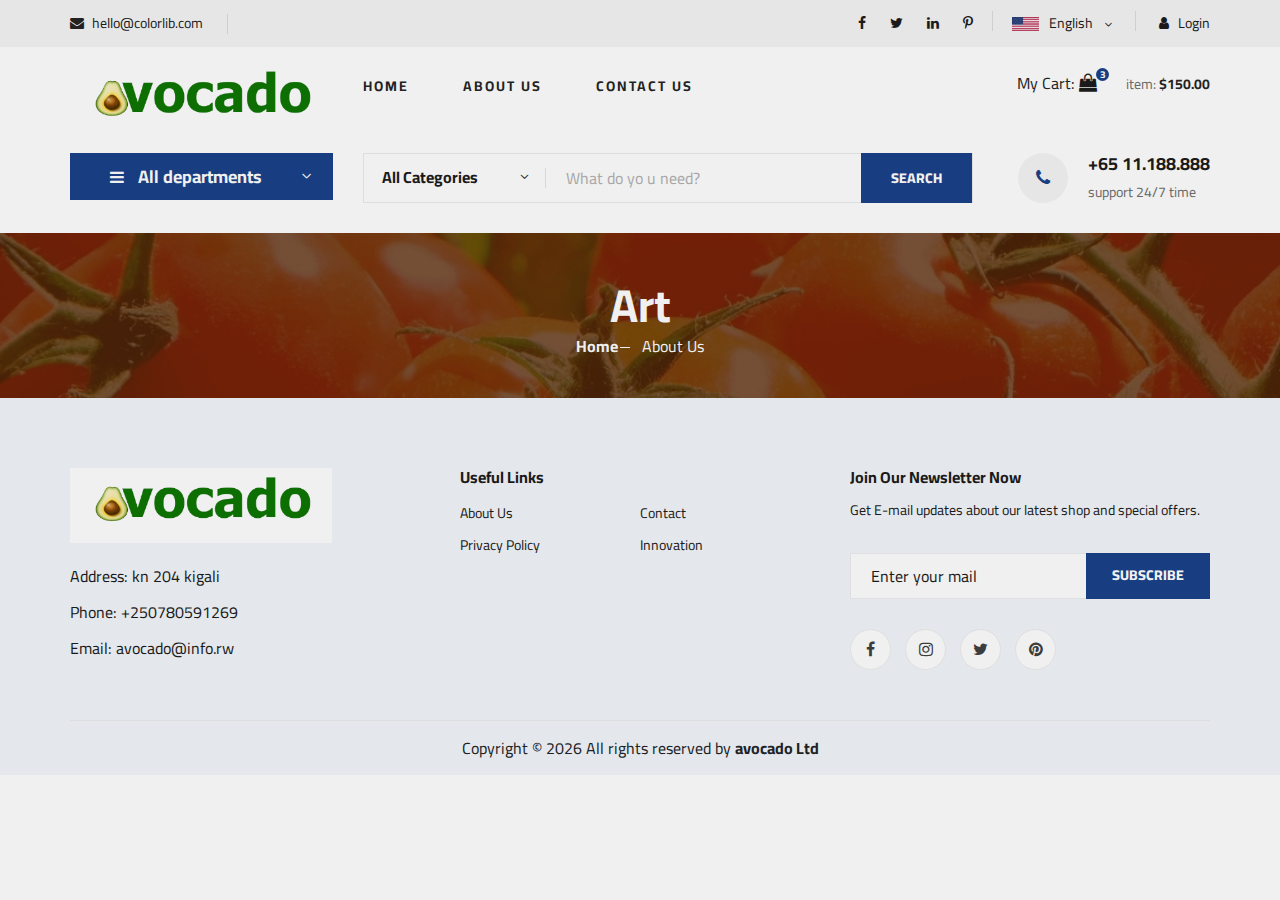
==== ADMIN/index.html @ 74361772 "tha me" ====
<!DOCTYPE html>
<html lang="zxx">

<head>
    <meta charset="UTF-8" />
    <meta name="description" content="Ogani Template" />
    <meta name="keywords" content="Ogani, unica, creative, html" />
    <meta name="viewport" content="width=device-width, initial-scale=1.0" />
    <meta http-equiv="X-UA-Compatible" content="ie=edge" />
    <title>About Us | Template</title>

    <!-- Google Font -->
    <link href="https://fonts.googleapis.com/css2?family=Cairo:wght@200;300;400;600;900&display=swap"
        rel="stylesheet" />

    <!-- Css Styles -->
    <link rel="stylesheet" href="css/bootstrap.min.css" type="text/css" />
    <link rel="stylesheet" href="css/font-awesome.min.css" type="text/css" />
    <link rel="stylesheet" href="css/elegant-icons.css" type="text/css" />
    <link rel="stylesheet" href="css/nice-select.css" type="text/css" />
    <link rel="stylesheet" href="css/jquery-ui.min.css" type="text/css" />
    <link rel="stylesheet" href="css/owl.carousel.min.css" type="text/css" />
    <link rel="stylesheet" href="css/slicknav.min.css" type="text/css" />
    <link rel="stylesheet" href="css/style.css" type="text/css" />
</head>

<body>
    <!-- Page Preloder -->
    <div id="preloder">
        <div class="loader"></div>
    </div>

    <!-- Humberger Begin -->
    <div class="humberger__menu__overlay"></div>
    <div class="humberger__menu__wrapper">
        <div class="humberger__menu__logo">
            <a href="#"><img src="img/logo.png" alt="" /></a>
        </div>
        <div class="humberger__menu__cart">
            <ul>
                <!-- <li>
            <a href="#"><i class="fa fa-heart"></i> <span>1</span></a>
          </li> -->
                My Cart:
                <li>
                    <a href="#"><i class="fa fa-shopping-bag"></i> <span>3</span></a>
                </li>
            </ul>
            <div class="header__cart__price">item: <span>$150.00</span></div>
        </div>
        <div class="humberger__menu__widget">
            <div class="header__top__right__language">
                <img src="img/language.png" alt="" />
                <div>English</div>
                <span class="arrow_carrot-down"></span>
                <ul>
                    <li><a href="#">Spanis</a></li>
                    <li><a href="#">English</a></li>
                </ul>
            </div>
            <div class="header__top__right__auth">
                <a href="#"><i class="fa fa-user"></i> Login</a>
            </div>
        </div>
        <nav class="humberger__menu__nav mobile-menu">
            <ul>
                <li class="active"><a href="./index.html">Home</a></li>
                <!-- <li><a href="./shop-grid.html">Shop</a></li>
        <li>
          <a href="#">Pages</a>
          <ul class="header__menu__dropdown">
            <li><a href="./shop-details.html">Shop Details</a></li>
            <li><a href="./shoping-cart.html">Shoping Cart</a></li>
            <li><a href="./checkout.html">Check Out</a></li>
            <li><a href="./blog-details.html">Blog Details</a></li>
          </ul>
        </li> -->
                <li><a href="#">About Us</a></li>
                <li><a href="./contact.html">Contact Us</a></li>
            </ul>
        </nav>
        <div id="mobile-menu-wrap"></div>
        <div class="header__top__right__social">
            <a href="#"><i class="fa fa-facebook"></i></a>
            <a href="#"><i class="fa fa-twitter"></i></a>
            <a href="#"><i class="fa fa-linkedin"></i></a>
            <a href="#"><i class="fa fa-pinterest-p"></i></a>
        </div>
        <div class="humberger__menu__contact">
            <ul>
                <li><i class="fa fa-envelope"></i> hello@colorlib.com</li>
                <li></li>
            </ul>
        </div>
    </div>
    <!-- Humberger End -->

    <!-- Header Section Begin -->
    <header class="header">
        <div class="header__top">
            <div class="container">
                <div class="row">
                    <div class="col-lg-6">
                        <div class="header__top__left">
                            <ul>
                                <li><i class="fa fa-envelope"></i> hello@colorlib.com</li>
                                <li></li>
                            </ul>
                        </div>
                    </div>
                    <div class="col-lg-6">
                        <div class="header__top__right">
                            <div class="header__top__right__social">
                                <a href="#"><i class="fa fa-facebook"></i></a>
                                <a href="#"><i class="fa fa-twitter"></i></a>
                                <a href="#"><i class="fa fa-linkedin"></i></a>
                                <a href="#"><i class="fa fa-pinterest-p"></i></a>
                            </div>
                            <div class="header__top__right__language">
                                <img src="img/language.png" alt="" />
                                <div>English</div>
                                <span class="arrow_carrot-down"></span>
                                <ul>
                                    <li><a href="#">Kinyarwanda</a></li>
                                    <li><a href="#">English</a></li>
                                </ul>
                            </div>
                            <div class="header__top__right__auth">
                                <a href="#"><i class="fa fa-user"></i> Login</a>
                            </div>
                        </div>
                    </div>
                </div>
            </div>
        </div>
        <div class="container">
            <div class="row">
                <div class="col-lg-3">
                    <div class="header__logo">
                        <a href="./index.html"><img src="img/logo.png" alt="" /></a>
                    </div>
                </div>
                <div class="col-lg-6">
                    <nav class="header__menu">
                        <ul>
                            <li><a href="./index.html">Home</a></li>
                            <!-- <li><a href="./shop-grid.html">Shop</a></li>
              <li>
                <a href="#">Pages</a>
                <ul class="header__menu__dropdown">
                  <li><a href="./shop-details.html">Shop Details</a></li>
                  <li><a href="./shoping-cart.html">Shoping Cart</a></li>
                  <li><a href="./checkout.html">Check Out</a></li>
                  <li><a href="./blog-details.html">Blog Details</a></li>
                </ul>
              </li> -->
                            <li><a href="#" class="active">About Us</a></li>
                            <li><a href="./contact.html">Contact Us</a></li>
                        </ul>
                    </nav>
                </div>
                <div class="col-lg-3">
                    <div class="header__cart">
                        <ul>
                            <!-- <li>
                <a href="#"><i class="fa fa-heart"></i> <span>1</span></a>
              </li> -->
                            My Cart:
                            <li>
                                <a href="#"><i class="fa fa-shopping-bag"></i> <span>3</span></a>
                            </li>
                        </ul>
                        <div class="header__cart__price">item: <span>$150.00</span></div>
                    </div>
                </div>
            </div>
            <div class="humberger__open">
                <i class="fa fa-bars"></i>
            </div>
        </div>
    </header>
    <!-- Header Section End -->

    <!-- Hero Section Begin -->
    <section class="hero hero-normal">
        <div class="container">
            <div class="row">
                <div class="col-lg-3">
                    <div class="hero__categories">
                        <div class="hero__categories__all">
                            <i class="fa fa-bars"></i>
                            <span>All departments</span>
                        </div>
                        <ul>
                            <li><a href="#">Art</a></li>
                            <li><a href="#">Music</a></li>
                            <li><a href="#">Sport</a></li>

                        </ul>
                    </div>
                </div>
                <div class="col-lg-9">
                    <div class="hero__search">
                        <div class="hero__search__form">
                            <form action="#">
                                <div class="hero__search__categories">
                                    All Categories
                                    <span class="arrow_carrot-down"></span>
                                </div>
                                <input type="text" placeholder="What do yo u need?" />
                                <button type="submit" class="site-btn">SEARCH</button>
                            </form>
                        </div>
                        <div class="hero__search__phone">
                            <div class="hero__search__phone__icon">
                                <i class="fa fa-phone"></i>
                            </div>
                            <div class="hero__search__phone__text">
                                <h5>+65 11.188.888</h5>
                                <span>support 24/7 time</span>
                            </div>
                        </div>
                    </div>
                </div>
            </div>
        </div>
    </section>
    <!-- Hero Section End -->

    <!-- Breadcrumb Section Begin -->
    <section class="breadcrumb-section set-bg" data-setbg="img/breadcrumb.jpg">
        <div class="container">
            <div class="row">
                <div class="col-lg-12 text-center">
                    <div class="breadcrumb__text">
                        <h2>Art</h2>
                        <div class="breadcrumb__option">
                            <a href="./index.html">Home</a>
                            <span>About Us</span>
                        </div>
                    </div>
                </div>
            </div>
        </div>
    </section>
    <!-- Breadcrumb Section End -->


    <!-- Footer Section Begin -->
    <footer class="footer spad">
        <div class="container">
            <div class="row">
                <div class="col-lg-3 col-md-6 col-sm-6">
                    <div class="footer__about">
                        <div class="footer__about__logo">
                            <a href="./index.html"><img src="img/logo.png" alt=""></a>
                        </div>
                        <ul>
                            <li>Address: kn 204 kigali</li>
                            <li>Phone: +250780591269</li>
                            <li>Email: avocado@info.rw</li>
                        </ul>
                    </div>
                </div>
                <div class="col-lg-4 col-md-6 col-sm-6 offset-lg-1">
                    <div class="footer__widget">
                        <h6>Useful Links</h6>
                        <ul>
                            <li><a href="#">About Us</a></li>
                            <!-- <li><a href="#">About Our Shop</a></li>
              <li><a href="#">Secure Shopping</a></li>
              <li><a href="#">Delivery infomation</a></li> -->
                            <li><a href="#">Privacy Policy</a></li>
                            <!-- <li><a href="#">Our Sitemap</a></li> -->
                        </ul>
                        <ul>
                            <!-- <li><a href="#">Who We Are</a></li>
              <li><a href="#">Our Services</a></li>
              <li><a href="#">Projects</a></li> -->
                            <li><a href="#">Contact</a></li>
                            <li><a href="#">Innovation</a></li>
                            <!-- <li><a href="#">Testimonials</a></li> -->
                        </ul>
                    </div>
                </div>
                <div class="col-lg-4 col-md-12">
                    <div class="footer__widget">
                        <h6>Join Our Newsletter Now</h6>
                        <p>Get E-mail updates about our latest shop and special offers.</p>
                        <form action="#">
                            <input type="text" placeholder="Enter your mail">
                            <button type="submit" class="site-btn">Subscribe</button>
                        </form>
                        <div class="footer__widget__social">
                            <a href="#"><i class="fa fa-facebook"></i></a>
                            <a href="#"><i class="fa fa-instagram"></i></a>
                            <a href="#"><i class="fa fa-twitter"></i></a>
                            <a href="#"><i class="fa fa-pinterest"></i></a>
                        </div>
                    </div>
                </div>
            </div>
            <div class="row">
                <div class="col-lg-12">
                    <div class="footer__copyright">
                        <center>
                            Copyright &copy;
                            <script>document.write(new Date().getFullYear());</script> All rights reserved by <b>avocado
                                Ltd</b>
                        </center>
                    </div>
                </div>
            </div>
    </footer>
    <!-- Footer Section End -->

    <!-- Js Plugins -->
    <script src="js/jquery-3.3.1.min.js"></script>
    <script src="js/bootstrap.min.js"></script>
    <script src="js/jquery.nice-select.min.js"></script>
    <script src="js/jquery-ui.min.js"></script>
    <script src="js/jquery.slicknav.js"></script>
    <script src="js/mixitup.min.js"></script>
    <script src="js/owl.carousel.min.js"></script>
    <script src="js/main.js"></script>
</body>

</html>
---- ADMIN/css/elegant-icons.css ----
@font-face {
	font-family: 'ElegantIcons';
	src:url('../fonts/ElegantIcons.eot');
	src:url('../fonts/ElegantIcons.eot?#iefix') format('embedded-opentype'),
		url('../fonts/ElegantIcons.woff') format('woff'),
		url('../fonts/ElegantIcons.ttf') format('truetype'),
		url('../fonts/ElegantIcons.svg#ElegantIcons') format('svg');
	font-weight: normal;
	font-style: normal;
}

/* Use the following CSS code if you want to use data attributes for inserting your icons */
[data-icon]:before {
	font-family: 'ElegantIcons';
	content: attr(data-icon);
	speak: none;
	font-weight: normal;
	font-variant: normal;
	text-transform: none;
	line-height: 1;
	-webkit-font-smoothing: antialiased;
	-moz-osx-font-smoothing: grayscale;
}

/* Use the following CSS code if you want to have a class per icon */
/*
Instead of a list of all class selectors,
you can use the generic selector below, but it's slower:
[class*="your-class-prefix"] {
*/
.arrow_up, .arrow_down, .arrow_left, .arrow_right, .arrow_left-up, .arrow_right-up, .arrow_right-down, .arrow_left-down, .arrow-up-down, .arrow_up-down_alt, .arrow_left-right_alt, .arrow_left-right, .arrow_expand_alt2, .arrow_expand_alt, .arrow_condense, .arrow_expand, .arrow_move, .arrow_carrot-up, .arrow_carrot-down, .arrow_carrot-left, .arrow_carrot-right, .arrow_carrot-2up, .arrow_carrot-2down, .arrow_carrot-2left, .arrow_carrot-2right, .arrow_carrot-up_alt2, .arrow_carrot-down_alt2, .arrow_carrot-left_alt2, .arrow_carrot-right_alt2, .arrow_carrot-2up_alt2, .arrow_carrot-2down_alt2, .arrow_carrot-2left_alt2, .arrow_carrot-2right_alt2, .arrow_triangle-up, .arrow_triangle-down, .arrow_triangle-left, .arrow_triangle-right, .arrow_triangle-up_alt2, .arrow_triangle-down_alt2, .arrow_triangle-left_alt2, .arrow_triangle-right_alt2, .arrow_back, .icon_minus-06, .icon_plus, .icon_close, .icon_check, .icon_minus_alt2, .icon_plus_alt2, .icon_close_alt2, .icon_check_alt2, .icon_zoom-out_alt, .icon_zoom-in_alt, .icon_search, .icon_box-empty, .icon_box-selected, .icon_minus-box, .icon_plus-box, .icon_box-checked, .icon_circle-empty, .icon_circle-slelected, .icon_stop_alt2, .icon_stop, .icon_pause_alt2, .icon_pause, .icon_menu, .icon_menu-square_alt2, .icon_menu-circle_alt2, .icon_ul, .icon_ol, .icon_adjust-horiz, .icon_adjust-vert, .icon_document_alt, .icon_documents_alt, .icon_pencil, .icon_pencil-edit_alt, .icon_pencil-edit, .icon_folder-alt, .icon_folder-open_alt, .icon_folder-add_alt, .icon_info_alt, .icon_error-oct_alt, .icon_error-circle_alt, .icon_error-triangle_alt, .icon_question_alt2, .icon_question, .icon_comment_alt, .icon_chat_alt, .icon_vol-mute_alt, .icon_volume-low_alt, .icon_volume-high_alt, .icon_quotations, .icon_quotations_alt2, .icon_clock_alt, .icon_lock_alt, .icon_lock-open_alt, .icon_key_alt, .icon_cloud_alt, .icon_cloud-upload_alt, .icon_cloud-download_alt, .icon_image, .icon_images, .icon_lightbulb_alt, .icon_gift_alt, .icon_house_alt, .icon_genius, .icon_mobile, .icon_tablet, .icon_laptop, .icon_desktop, .icon_camera_alt, .icon_mail_alt, .icon_cone_alt, .icon_ribbon_alt, .icon_bag_alt, .icon_creditcard, .icon_cart_alt, .icon_paperclip, .icon_tag_alt, .icon_tags_alt, .icon_trash_alt, .icon_cursor_alt, .icon_mic_alt, .icon_compass_alt, .icon_pin_alt, .icon_pushpin_alt, .icon_map_alt, .icon_drawer_alt, .icon_toolbox_alt, .icon_book_alt, .icon_calendar, .icon_film, .icon_table, .icon_contacts_alt, .icon_headphones, .icon_lifesaver, .icon_piechart, .icon_refresh, .icon_link_alt, .icon_link, .icon_loading, .icon_blocked, .icon_archive_alt, .icon_heart_alt, .icon_star_alt, .icon_star-half_alt, .icon_star, .icon_star-half, .icon_tools, .icon_tool, .icon_cog, .icon_cogs, .arrow_up_alt, .arrow_down_alt, .arrow_left_alt, .arrow_right_alt, .arrow_left-up_alt, .arrow_right-up_alt, .arrow_right-down_alt, .arrow_left-down_alt, .arrow_condense_alt, .arrow_expand_alt3, .arrow_carrot_up_alt, .arrow_carrot-down_alt, .arrow_carrot-left_alt, .arrow_carrot-right_alt, .arrow_carrot-2up_alt, .arrow_carrot-2dwnn_alt, .arrow_carrot-2left_alt, .arrow_carrot-2right_alt, .arrow_triangle-up_alt, .arrow_triangle-down_alt, .arrow_triangle-left_alt, .arrow_triangle-right_alt, .icon_minus_alt, .icon_plus_alt, .icon_close_alt, .icon_check_alt, .icon_zoom-out, .icon_zoom-in, .icon_stop_alt, .icon_menu-square_alt, .icon_menu-circle_alt, .icon_document, .icon_documents, .icon_pencil_alt, .icon_folder, .icon_folder-open, .icon_folder-add, .icon_folder_upload, .icon_folder_download, .icon_info, .icon_error-circle, .icon_error-oct, .icon_error-triangle, .icon_question_alt, .icon_comment, .icon_chat, .icon_vol-mute, .icon_volume-low, .icon_volume-high, .icon_quotations_alt, .icon_clock, .icon_lock, .icon_lock-open, .icon_key, .icon_cloud, .icon_cloud-upload, .icon_cloud-download, .icon_lightbulb, .icon_gift, .icon_house, .icon_camera, .icon_mail, .icon_cone, .icon_ribbon, .icon_bag, .icon_cart, .icon_tag, .icon_tags, .icon_trash, .icon_cursor, .icon_mic, .icon_compass, .icon_pin, .icon_pushpin, .icon_map, .icon_drawer, .icon_toolbox, .icon_book, .icon_contacts, .icon_archive, .icon_heart, .icon_profile, .icon_group, .icon_grid-2x2, .icon_grid-3x3, .icon_music, .icon_pause_alt, .icon_phone, .icon_upload, .icon_download, .social_facebook, .social_twitter, .social_pinterest, .social_googleplus, .social_tumblr, .social_tumbleupon, .social_wordpress, .social_instagram, .social_dribbble, .social_vimeo, .social_linkedin, .social_rss, .social_deviantart, .social_share, .social_myspace, .social_skype, .social_youtube, .social_picassa, .social_googledrive, .social_flickr, .social_blogger, .social_spotify, .social_delicious, .social_facebook_circle, .social_twitter_circle, .social_pinterest_circle, .social_googleplus_circle, .social_tumblr_circle, .social_stumbleupon_circle, .social_wordpress_circle, .social_instagram_circle, .social_dribbble_circle, .social_vimeo_circle, .social_linkedin_circle, .social_rss_circle, .social_deviantart_circle, .social_share_circle, .social_myspace_circle, .social_skype_circle, .social_youtube_circle, .social_picassa_circle, .social_googledrive_alt2, .social_flickr_circle, .social_blogger_circle, .social_spotify_circle, .social_delicious_circle, .social_facebook_square, .social_twitter_square, .social_pinterest_square, .social_googleplus_square, .social_tumblr_square, .social_stumbleupon_square, .social_wordpress_square, .social_instagram_square, .social_dribbble_square, .social_vimeo_square, .social_linkedin_square, .social_rss_square, .social_deviantart_square, .social_share_square, .social_myspace_square, .social_skype_square, .social_youtube_square, .social_picassa_square, .social_googledrive_square, .social_flickr_square, .social_blogger_square, .social_spotify_square, .social_delicious_square, .icon_printer, .icon_calulator, .icon_building, .icon_floppy, .icon_drive, .icon_search-2, .icon_id, .icon_id-2, .icon_puzzle, .icon_like, .icon_dislike, .icon_mug, .icon_currency, .icon_wallet, .icon_pens, .icon_easel, .icon_flowchart, .icon_datareport, .icon_briefcase, .icon_shield, .icon_percent, .icon_globe, .icon_globe-2, .icon_target, .icon_hourglass, .icon_balance, .icon_rook, .icon_printer-alt, .icon_calculator_alt, .icon_building_alt, .icon_floppy_alt, .icon_drive_alt, .icon_search_alt, .icon_id_alt, .icon_id-2_alt, .icon_puzzle_alt, .icon_like_alt, .icon_dislike_alt, .icon_mug_alt, .icon_currency_alt, .icon_wallet_alt, .icon_pens_alt, .icon_easel_alt, .icon_flowchart_alt, .icon_datareport_alt, .icon_briefcase_alt, .icon_shield_alt, .icon_percent_alt, .icon_globe_alt, .icon_clipboard {
	font-family: 'ElegantIcons';
	speak: none;
	font-style: normal;
	font-weight: normal;
	font-variant: normal;
	text-transform: none;
	line-height: 1;
	-webkit-font-smoothing: antialiased;
}
.arrow_up:before {
	content: "\21";
}
.arrow_down:before {
	content: "\22";
}
.arrow_left:before {
	content: "\23";
}
.arrow_right:before {
	content: "\24";
}
.arrow_left-up:before {
	content: "\25";
}
.arrow_right-up:before {
	content: "\26";
}
.arrow_right-down:before {
	content: "\27";
}
.arrow_left-down:before {
	content: "\28";
}
.arrow-up-down:before {
	content: "\29";
}
.arrow_up-down_alt:before {
	content: "\2a";
}
.arrow_left-right_alt:before {
	content: "\2b";
}
.arrow_left-right:before {
	content: "\2c";
}
.arrow_expand_alt2:before {
	content: "\2d";
}
.arrow_expand_alt:before {
	content: "\2e";
}
.arrow_condense:before {
	content: "\2f";
}
.arrow_expand:before {
	content: "\30";
}
.arrow_move:before {
	content: "\31";
}
.arrow_carrot-up:before {
	content: "\32";
}
.arrow_carrot-down:before {
	content: "\33";
}
.arrow_carrot-left:before {
	content: "\34";
}
.arrow_carrot-right:before {
	content: "\35";
}
.arrow_carrot-2up:before {
	content: "\36";
}
.arrow_carrot-2down:before {
	content: "\37";
}
.arrow_carrot-2left:before {
	content: "\38";
}
.arrow_carrot-2right:before {
	content: "\39";
}
.arrow_carrot-up_alt2:before {
	content: "\3a";
}
.arrow_carrot-down_alt2:before {
	content: "\3b";
}
.arrow_carrot-left_alt2:before {
	content: "\3c";
}
.arrow_carrot-right_alt2:before {
	content: "\3d";
}
.arrow_carrot-2up_alt2:before {
	content: "\3e";
}
.arrow_carrot-2down_alt2:before {
	content: "\3f";
}
.arrow_carrot-2left_alt2:before {
	content: "\40";
}
.arrow_carrot-2right_alt2:before {
	content: "\41";
}
.arrow_triangle-up:before {
	content: "\42";
}
.arrow_triangle-down:before {
	content: "\43";
}
.arrow_triangle-left:before {
	content: "\44";
}
.arrow_triangle-right:before {
	content: "\45";
}
.arrow_triangle-up_alt2:before {
	content: "\46";
}
.arrow_triangle-down_alt2:before {
	content: "\47";
}
.arrow_triangle-left_alt2:before {
	content: "\48";
}
.arrow_triangle-right_alt2:before {
	content: "\49";
}
.arrow_back:before {
	content: "\4a";
}
.icon_minus-06:before {
	content: "\4b";
}
.icon_plus:before {
	content: "\4c";
}
.icon_close:before {
	content: "\4d";
}
.icon_check:before {
	content: "\4e";
}
.icon_minus_alt2:before {
	content: "\4f";
}
.icon_plus_alt2:before {
	content: "\50";
}
.icon_close_alt2:before {
	content: "\51";
}
.icon_check_alt2:before {
	content: "\52";
}
.icon_zoom-out_alt:before {
	content: "\53";
}
.icon_zoom-in_alt:before {
	content: "\54";
}
.icon_search:before {
	content: "\55";
}
.icon_box-empty:before {
	content: "\56";
}
.icon_box-selected:before {
	content: "\57";
}
.icon_minus-box:before {
	content: "\58";
}
.icon_plus-box:before {
	content: "\59";
}
.icon_box-checked:before {
	content: "\5a";
}
.icon_circle-empty:before {
	content: "\5b";
}
.icon_circle-slelected:before {
	content: "\5c";
}
.icon_stop_alt2:before {
	content: "\5d";
}
.icon_stop:before {
	content: "\5e";
}
.icon_pause_alt2:before {
	content: "\5f";
}
.icon_pause:before {
	content: "\60";
}
.icon_menu:before {
	content: "\61";
}
.icon_menu-square_alt2:before {
	content: "\62";
}
.icon_menu-circle_alt2:before {
	content: "\63";
}
.icon_ul:before {
	content: "\64";
}
.icon_ol:before {
	content: "\65";
}
.icon_adjust-horiz:before {
	content: "\66";
}
.icon_adjust-vert:before {
	content: "\67";
}
.icon_document_alt:before {
	content: "\68";
}
.icon_documents_alt:before {
	content: "\69";
}
.icon_pencil:before {
	content: "\6a";
}
.icon_pencil-edit_alt:before {
	content: "\6b";
}
.icon_pencil-edit:before {
	content: "\6c";
}
.icon_folder-alt:before {
	content: "\6d";
}
.icon_folder-open_alt:before {
	content: "\6e";
}
.icon_folder-add_alt:before {
	content: "\6f";
}
.icon_info_alt:before {
	content: "\70";
}
.icon_error-oct_alt:before {
	content: "\71";
}
.icon_error-circle_alt:before {
	content: "\72";
}
.icon_error-triangle_alt:before {
	content: "\73";
}
.icon_question_alt2:before {
	content: "\74";
}
.icon_question:before {
	content: "\75";
}
.icon_comment_alt:before {
	content: "\76";
}
.icon_chat_alt:before {
	content: "\77";
}
.icon_vol-mute_alt:before {
	content: "\78";
}
.icon_volume-low_alt:before {
	content: "\79";
}
.icon_volume-high_alt:before {
	content: "\7a";
}
.icon_quotations:before {
	content: "\7b";
}
.icon_quotations_alt2:before {
	content: "\7c";
}
.icon_clock_alt:before {
	content: "\7d";
}
.icon_lock_alt:before {
	content: "\7e";
}
.icon_lock-open_alt:before {
	content: "\e000";
}
.icon_key_alt:before {
	content: "\e001";
}
.icon_cloud_alt:before {
	content: "\e002";
}
.icon_cloud-upload_alt:before {
	content: "\e003";
}
.icon_cloud-download_alt:before {
	content: "\e004";
}
.icon_image:before {
	content: "\e005";
}
.icon_images:before {
	content: "\e006";
}
.icon_lightbulb_alt:before {
	content: "\e007";
}
.icon_gift_alt:before {
	content: "\e008";
}
.icon_house_alt:before {
	content: "\e009";
}
.icon_genius:before {
	content: "\e00a";
}
.icon_mobile:before {
	content: "\e00b";
}
.icon_tablet:before {
	content: "\e00c";
}
.icon_laptop:before {
	content: "\e00d";
}
.icon_desktop:before {
	content: "\e00e";
}
.icon_camera_alt:before {
	content: "\e00f";
}
.icon_mail_alt:before {
	content: "\e010";
}
.icon_cone_alt:before {
	content: "\e011";
}
.icon_ribbon_alt:before {
	content: "\e012";
}
.icon_bag_alt:before {
	content: "\e013";
}
.icon_creditcard:before {
	content: "\e014";
}
.icon_cart_alt:before {
	content: "\e015";
}
.icon_paperclip:before {
	content: "\e016";
}
.icon_tag_alt:before {
	content: "\e017";
}
.icon_tags_alt:before {
	content: "\e018";
}
.icon_trash_alt:before {
	content: "\e019";
}
.icon_cursor_alt:before {
	content: "\e01a";
}
.icon_mic_alt:before {
	content: "\e01b";
}
.icon_compass_alt:before {
	content: "\e01c";
}
.icon_pin_alt:before {
	content: "\e01d";
}
.icon_pushpin_alt:before {
	content: "\e01e";
}
.icon_map_alt:before {
	content: "\e01f";
}
.icon_drawer_alt:before {
	content: "\e020";
}
.icon_toolbox_alt:before {
	content: "\e021";
}
.icon_book_alt:before {
	content: "\e022";
}
.icon_calendar:before {
	content: "\e023";
}
.icon_film:before {
	content: "\e024";
}
.icon_table:before {
	content: "\e025";
}
.icon_contacts_alt:before {
	content: "\e026";
}
.icon_headphones:before {
	content: "\e027";
}
.icon_lifesaver:before {
	content: "\e028";
}
.icon_piechart:before {
	content: "\e029";
}
.icon_refresh:before {
	content: "\e02a";
}
.icon_link_alt:before {
	content: "\e02b";
}
.icon_link:before {
	content: "\e02c";
}
.icon_loading:before {
	content: "\e02d";
}
.icon_blocked:before {
	content: "\e02e";
}
.icon_archive_alt:before {
	content: "\e02f";
}
.icon_heart_alt:before {
	content: "\e030";
}
.icon_star_alt:before {
	content: "\e031";
}
.icon_star-half_alt:before {
	content: "\e032";
}
.icon_star:before {
	content: "\e033";
}
.icon_star-half:before {
	content: "\e034";
}
.icon_tools:before {
	content: "\e035";
}
.icon_tool:before {
	content: "\e036";
}
.icon_cog:before {
	content: "\e037";
}
.icon_cogs:before {
	content: "\e038";
}
.arrow_up_alt:before {
	content: "\e039";
}
.arrow_down_alt:before {
	content: "\e03a";
}
.arrow_left_alt:before {
	content: "\e03b";
}
.arrow_right_alt:before {
	content: "\e03c";
}
.arrow_left-up_alt:before {
	content: "\e03d";
}
.arrow_right-up_alt:before {
	content: "\e03e";
}
.arrow_right-down_alt:before {
	content: "\e03f";
}
.arrow_left-down_alt:before {
	content: "\e040";
}
.arrow_condense_alt:before {
	content: "\e041";
}
.arrow_expand_alt3:before {
	content: "\e042";
}
.arrow_carrot_up_alt:before {
	content: "\e043";
}
.arrow_carrot-down_alt:before {
	content: "\e044";
}
.arrow_carrot-left_alt:before {
	content: "\e045";
}
.arrow_carrot-right_alt:before {
	content: "\e046";
}
.arrow_carrot-2up_alt:before {
	content: "\e047";
}
.arrow_carrot-2dwnn_alt:before {
	content: "\e048";
}
.arrow_carrot-2left_alt:before {
	content: "\e049";
}
.arrow_carrot-2right_alt:before {
	content: "\e04a";
}
.arrow_triangle-up_alt:before {
	content: "\e04b";
}
.arrow_triangle-down_alt:before {
	content: "\e04c";
}
.arrow_triangle-left_alt:before {
	content: "\e04d";
}
.arrow_triangle-right_alt:before {
	content: "\e04e";
}
.icon_minus_alt:before {
	content: "\e04f";
}
.icon_plus_alt:before {
	content: "\e050";
}
.icon_close_alt:before {
	content: "\e051";
}
.icon_check_alt:before {
	content: "\e052";
}
.icon_zoom-out:before {
	content: "\e053";
}
.icon_zoom-in:before {
	content: "\e054";
}
.icon_stop_alt:before {
	content: "\e055";
}
.icon_menu-square_alt:before {
	content: "\e056";
}
.icon_menu-circle_alt:before {
	content: "\e057";
}
.icon_document:before {
	content: "\e058";
}
.icon_documents:before {
	content: "\e059";
}
.icon_pencil_alt:before {
	content: "\e05a";
}
.icon_folder:before {
	content: "\e05b";
}
.icon_folder-open:before {
	content: "\e05c";
}
.icon_folder-add:before {
	content: "\e05d";
}
.icon_folder_upload:before {
	content: "\e05e";
}
.icon_folder_download:before {
	content: "\e05f";
}
.icon_info:before {
	content: "\e060";
}
.icon_error-circle:before {
	content: "\e061";
}
.icon_error-oct:before {
	content: "\e062";
}
.icon_error-triangle:before {
	content: "\e063";
}
.icon_question_alt:before {
	content: "\e064";
}
.icon_comment:before {
	content: "\e065";
}
.icon_chat:before {
	content: "\e066";
}
.icon_vol-mute:before {
	content: "\e067";
}
.icon_volume-low:before {
	content: "\e068";
}
.icon_volume-high:before {
	content: "\e069";
}
.icon_quotations_alt:before {
	content: "\e06a";
}
.icon_clock:before {
	content: "\e06b";
}
.icon_lock:before {
	content: "\e06c";
}
.icon_lock-open:before {
	content: "\e06d";
}
.icon_key:before {
	content: "\e06e";
}
.icon_cloud:before {
	content: "\e06f";
}
.icon_cloud-upload:before {
	content: "\e070";
}
.icon_cloud-download:before {
	content: "\e071";
}
.icon_lightbulb:before {
	content: "\e072";
}
.icon_gift:before {
	content: "\e073";
}
.icon_house:before {
	content: "\e074";
}
.icon_camera:before {
	content: "\e075";
}
.icon_mail:before {
	content: "\e076";
}
.icon_cone:before {
	content: "\e077";
}
.icon_ribbon:before {
	content: "\e078";
}
.icon_bag:before {
	content: "\e079";
}
.icon_cart:before {
	content: "\e07a";
}
.icon_tag:before {
	content: "\e07b";
}
.icon_tags:before {
	content: "\e07c";
}
.icon_trash:before {
	content: "\e07d";
}
.icon_cursor:before {
	content: "\e07e";
}
.icon_mic:before {
	content: "\e07f";
}
.icon_compass:before {
	content: "\e080";
}
.icon_pin:before {
	content: "\e081";
}
.icon_pushpin:before {
	content: "\e082";
}
.icon_map:before {
	content: "\e083";
}
.icon_drawer:before {
	content: "\e084";
}
.icon_toolbox:before {
	content: "\e085";
}
.icon_book:before {
	content: "\e086";
}
.icon_contacts:before {
	content: "\e087";
}
.icon_archive:before {
	content: "\e088";
}
.icon_heart:before {
	content: "\e089";
}
.icon_profile:before {
	content: "\e08a";
}
.icon_group:before {
	content: "\e08b";
}
.icon_grid-2x2:before {
	content: "\e08c";
}
.icon_grid-3x3:before {
	content: "\e08d";
}
.icon_music:before {
	content: "\e08e";
}
.icon_pause_alt:before {
	content: "\e08f";
}
.icon_phone:before {
	content: "\e090";
}
.icon_upload:before {
	content: "\e091";
}
.icon_download:before {
	content: "\e092";
}
.social_facebook:before {
	content: "\e093";
}
.social_twitter:before {
	content: "\e094";
}
.social_pinterest:before {
	content: "\e095";
}
.social_googleplus:before {
	content: "\e096";
}
.social_tumblr:before {
	content: "\e097";
}
.social_tumbleupon:before {
	content: "\e098";
}
.social_wordpress:before {
	content: "\e099";
}
.social_instagram:before {
	content: "\e09a";
}
.social_dribbble:before {
	content: "\e09b";
}
.social_vimeo:before {
	content: "\e09c";
}
.social_linkedin:before {
	content: "\e09d";
}
.social_rss:before {
	content: "\e09e";
}
.social_deviantart:before {
	content: "\e09f";
}
.social_share:before {
	content: "\e0a0";
}
.social_myspace:before {
	content: "\e0a1";
}
.social_skype:before {
	content: "\e0a2";
}
.social_youtube:before {
	content: "\e0a3";
}
.social_picassa:before {
	content: "\e0a4";
}
.social_googledrive:before {
	content: "\e0a5";
}
.social_flickr:before {
	content: "\e0a6";
}
.social_blogger:before {
	content: "\e0a7";
}
.social_spotify:before {
	content: "\e0a8";
}
.social_delicious:before {
	content: "\e0a9";
}
.social_facebook_circle:before {
	content: "\e0aa";
}
.social_twitter_circle:before {
	content: "\e0ab";
}
.social_pinterest_circle:before {
	content: "\e0ac";
}
.social_googleplus_circle:before {
	content: "\e0ad";
}
.social_tumblr_circle:before {
	content: "\e0ae";
}
.social_stumbleupon_circle:before {
	content: "\e0af";
}
.social_wordpress_circle:before {
	content: "\e0b0";
}
.social_instagram_circle:before {
	content: "\e0b1";
}
.social_dribbble_circle:before {
	content: "\e0b2";
}
.social_vimeo_circle:before {
	content: "\e0b3";
}
.social_linkedin_circle:before {
	content: "\e0b4";
}
.social_rss_circle:before {
	content: "\e0b5";
}
.social_deviantart_circle:before {
	content: "\e0b6";
}
.social_share_circle:before {
	content: "\e0b7";
}
.social_myspace_circle:before {
	content: "\e0b8";
}
.social_skype_circle:before {
	content: "\e0b9";
}
.social_youtube_circle:before {
	content: "\e0ba";
}
.social_picassa_circle:before {
	content: "\e0bb";
}
.social_googledrive_alt2:before {
	content: "\e0bc";
}
.social_flickr_circle:before {
	content: "\e0bd";
}
.social_blogger_circle:before {
	content: "\e0be";
}
.social_spotify_circle:before {
	content: "\e0bf";
}
.social_delicious_circle:before {
	content: "\e0c0";
}
.social_facebook_square:before {
	content: "\e0c1";
}
.social_twitter_square:before {
	content: "\e0c2";
}
.social_pinterest_square:before {
	content: "\e0c3";
}
.social_googleplus_square:before {
	content: "\e0c4";
}
.social_tumblr_square:before {
	content: "\e0c5";
}
.social_stumbleupon_square:before {
	content: "\e0c6";
}
.social_wordpress_square:before {
	content: "\e0c7";
}
.social_instagram_square:before {
	content: "\e0c8";
}
.social_dribbble_square:before {
	content: "\e0c9";
}
.social_vimeo_square:before {
	content: "\e0ca";
}
.social_linkedin_square:before {
	content: "\e0cb";
}
.social_rss_square:before {
	content: "\e0cc";
}
.social_deviantart_square:before {
	content: "\e0cd";
}
.social_share_square:before {
	content: "\e0ce";
}
.social_myspace_square:before {
	content: "\e0cf";
}
.social_skype_square:before {
	content: "\e0d0";
}
.social_youtube_square:before {
	content: "\e0d1";
}
.social_picassa_square:before {
	content: "\e0d2";
}
.social_googledrive_square:before {
	content: "\e0d3";
}
.social_flickr_square:before {
	content: "\e0d4";
}
.social_blogger_square:before {
	content: "\e0d5";
}
.social_spotify_square:before {
	content: "\e0d6";
}
.social_delicious_square:before {
	content: "\e0d7";
}
.icon_printer:before {
	content: "\e103";
}
.icon_calulator:before {
	content: "\e0ee";
}
.icon_building:before {
	content: "\e0ef";
}
.icon_floppy:before {
	content: "\e0e8";
}
.icon_drive:before {
	content: "\e0ea";
}
.icon_search-2:before {
	content: "\e101";
}
.icon_id:before {
	content: "\e107";
}
.icon_id-2:before {
	content: "\e108";
}
.icon_puzzle:before {
	content: "\e102";
}
.icon_like:before {
	content: "\e106";
}
.icon_dislike:before {
	content: "\e0eb";
}
.icon_mug:before {
	content: "\e105";
}
.icon_currency:before {
	content: "\e0ed";
}
.icon_wallet:before {
	content: "\e100";
}
.icon_pens:before {
	content: "\e104";
}
.icon_easel:before {
	content: "\e0e9";
}
.icon_flowchart:before {
	content: "\e109";
}
.icon_datareport:before {
	content: "\e0ec";
}
.icon_briefcase:before {
	content: "\e0fe";
}
.icon_shield:before {
	content: "\e0f6";
}
.icon_percent:before {
	content: "\e0fb";
}
.icon_globe:before {
	content: "\e0e2";
}
.icon_globe-2:before {
	content: "\e0e3";
}
.icon_target:before {
	content: "\e0f5";
}
.icon_hourglass:before {
	content: "\e0e1";
}
.icon_balance:before {
	content: "\e0ff";
}
.icon_rook:before {
	content: "\e0f8";
}
.icon_printer-alt:before {
	content: "\e0fa";
}
.icon_calculator_alt:before {
	content: "\e0e7";
}
.icon_building_alt:before {
	content: "\e0fd";
}
.icon_floppy_alt:before {
	content: "\e0e4";
}
.icon_drive_alt:before {
	content: "\e0e5";
}
.icon_search_alt:before {
	content: "\e0f7";
}
.icon_id_alt:before {
	content: "\e0e0";
}
.icon_id-2_alt:before {
	content: "\e0fc";
}
.icon_puzzle_alt:before {
	content: "\e0f9";
}
.icon_like_alt:before {
	content: "\e0dd";
}
.icon_dislike_alt:before {
	content: "\e0f1";
}
.icon_mug_alt:before {
	content: "\e0dc";
}
.icon_currency_alt:before {
	content: "\e0f3";
}
.icon_wallet_alt:before {
	content: "\e0d8";
}
.icon_pens_alt:before {
	content: "\e0db";
}
.icon_easel_alt:before {
	content: "\e0f0";
}
.icon_flowchart_alt:before {
	content: "\e0df";
}
.icon_datareport_alt:before {
	content: "\e0f2";
}
.icon_briefcase_alt:before {
	content: "\e0f4";
}
.icon_shield_alt:before {
	content: "\e0d9";
}
.icon_percent_alt:before {
	content: "\e0da";
}
.icon_globe_alt:before {
	content: "\e0de";
}
.icon_clipboard:before {
	content: "\e0e6";
}


	.glyph {
		float: left;
		text-align: center;
		padding: .75em;
		margin: .4em 1.5em .75em 0;
		width: 6em;
text-shadow: none;
	}
        .glyph_big {
        font-size: 128px;
        color: #59c5dc;
        float: left;
        margin-right: 20px;
        }

        .glyph div { padding-bottom: 10px;}

	.glyph input {
		font-family: consolas, monospace;
		font-size: 12px;
		width: 100%;
		text-align: center;
		border: 0;
		box-shadow: 0 0 0 1px #ccc;
		padding: .2em;
                -moz-border-radius: 5px;
                -webkit-border-radius: 5px;
	}
	.centered {
		margin-left: auto;
		margin-right: auto;
	}
	.glyph .fs1 {
		font-size: 2em;
	}
---- ADMIN/css/nice-select.css ----
.nice-select {
  -webkit-tap-highlight-color: transparent;
  background-color: #fff;
  border-radius: 5px;
  border: solid 1px #e8e8e8;
  box-sizing: border-box;
  clear: both;
  cursor: pointer;
  display: block;
  float: left;
  font-family: inherit;
  font-size: 14px;
  font-weight: normal;
  height: 42px;
  line-height: 40px;
  outline: none;
  padding-left: 18px;
  padding-right: 30px;
  position: relative;
  text-align: left !important;
  -webkit-transition: all 0.2s ease-in-out;
  transition: all 0.2s ease-in-out;
  -webkit-user-select: none;
     -moz-user-select: none;
      -ms-user-select: none;
          user-select: none;
  white-space: nowrap;
  width: auto; }
  .nice-select:hover {
    border-color: #dbdbdb; }
  .nice-select:active, .nice-select.open, .nice-select:focus {
    border-color: #999; }
  .nice-select:after {
    border-bottom: 2px solid #999;
    border-right: 2px solid #999;
    content: '';
    display: block;
    height: 5px;
    margin-top: -4px;
    pointer-events: none;
    position: absolute;
    right: 12px;
    top: 50%;
    -webkit-transform-origin: 66% 66%;
        -ms-transform-origin: 66% 66%;
            transform-origin: 66% 66%;
    -webkit-transform: rotate(45deg);
        -ms-transform: rotate(45deg);
            transform: rotate(45deg);
    -webkit-transition: all 0.15s ease-in-out;
    transition: all 0.15s ease-in-out;
    width: 5px; }
  .nice-select.open:after {
    -webkit-transform: rotate(-135deg);
        -ms-transform: rotate(-135deg);
            transform: rotate(-135deg); }
  .nice-select.open .list {
    opacity: 1;
    pointer-events: auto;
    -webkit-transform: scale(1) translateY(0);
        -ms-transform: scale(1) translateY(0);
            transform: scale(1) translateY(0); }
  .nice-select.disabled {
    border-color: #ededed;
    color: #999;
    pointer-events: none; }
    .nice-select.disabled:after {
      border-color: #cccccc; }
  .nice-select.wide {
    width: 100%; }
    .nice-select.wide .list {
      left: 0 !important;
      right: 0 !important; }
  .nice-select.right {
    float: right; }
    .nice-select.right .list {
      left: auto;
      right: 0; }
  .nice-select.small {
    font-size: 12px;
    height: 36px;
    line-height: 34px; }
    .nice-select.small:after {
      height: 4px;
      width: 4px; }
    .nice-select.small .option {
      line-height: 34px;
      min-height: 34px; }
  .nice-select .list {
    background-color: #fff;
    border-radius: 5px;
    box-shadow: 0 0 0 1px rgba(68, 68, 68, 0.11);
    box-sizing: border-box;
    margin-top: 4px;
    opacity: 0;
    overflow: hidden;
    padding: 0;
    pointer-events: none;
    position: absolute;
    top: 100%;
    left: 0;
    -webkit-transform-origin: 50% 0;
        -ms-transform-origin: 50% 0;
            transform-origin: 50% 0;
    -webkit-transform: scale(0.75) translateY(-21px);
        -ms-transform: scale(0.75) translateY(-21px);
            transform: scale(0.75) translateY(-21px);
    -webkit-transition: all 0.2s cubic-bezier(0.5, 0, 0, 1.25), opacity 0.15s ease-out;
    transition: all 0.2s cubic-bezier(0.5, 0, 0, 1.25), opacity 0.15s ease-out;
    z-index: 9; }
    .nice-select .list:hover .option:not(:hover) {
      background-color: transparent !important; }
  .nice-select .option {
    cursor: pointer;
    font-weight: 400;
    line-height: 40px;
    list-style: none;
    min-height: 40px;
    outline: none;
    padding-left: 18px;
    padding-right: 29px;
    text-align: left;
    -webkit-transition: all 0.2s;
    transition: all 0.2s; }
    .nice-select .option:hover, .nice-select .option.focus, .nice-select .option.selected.focus {
      background-color: #f6f6f6; }
    .nice-select .option.selected {
      font-weight: bold; }
    .nice-select .option.disabled {
      background-color: transparent;
      color: #999;
      cursor: default; }

.no-csspointerevents .nice-select .list {
  display: none; }

.no-csspointerevents .nice-select.open .list {
  display: block; }
---- ADMIN/css/style.css ----
/******************************************************************
  Template Name: Ogani
  Description:  Ogani eCommerce  HTML Template
  Author: Colorlib
  Author URI: https://colorlib.com
  Version: 1.0
  Created: Colorlib
******************************************************************/

/*------------------------------------------------------------------
[Table of contents]

1.  Template default CSS
	1.1	Variables
	1.2	Mixins
	1.3	Flexbox
	1.4	Reset
2.  Helper Css
3.  Header Section
4.  Hero Section
5.  Service Section
6.  Categories Section
7.  Featured Section
8.  Latest Product Section
9.  Contact
10.  Footer Style
-------------------------------------------------------------------*/

/*----------------------------------------*/
/* Template default CSS
/*----------------------------------------*/

html,
body {
	height: 100%;
	font-family: "Cairo", sans-serif;
	-webkit-font-smoothing: antialiased;
	font-smoothing: antialiased;
}

h1,
h2,
h3,
h4,
h5,
h6 {
	margin: 0;
	color: #111111;
	font-weight: 400;
	font-family: "Cairo", sans-serif;
}

h1 {
	font-size: 70px;
}

h2 {
	font-size: 36px;
}

h3 {
	font-size: 30px;
}

h4 {
	font-size: 24px;
}

h5 {
	font-size: 18px;
}

h6 {
	font-size: 16px;
}

p {
	font-size: 16px;
	font-family: "Cairo", sans-serif;
	color: #6f6f6f;
	font-weight: 400;
	line-height: 26px;
	margin: 0 0 15px 0;
}

img {
	max-width: 100%;
}

input:focus,
select:focus,
button:focus,
textarea:focus {
	outline: none;
}

a:hover,
a:focus {
	text-decoration: none;
	outline: none;
	color: #ffffff;
}

ul,
ol {
	padding: 0;
	margin: 0;
}

/*---------------------
  Helper CSS
-----------------------*/

.section-title {
	margin-bottom: 50px;
	text-align: center;
}

.section-title h2 {
	color: #1c1c1c;
	font-weight: 700;
	position: relative;
}

.section-title h2:after {
	position: absolute;
	left: 0;
	bottom: -15px;
	right: 0;
	height: 4px;
	width: 80px;
	background: #1b418a;
	content: "";
	margin: 0 auto;
}

.set-bg {
	background-repeat: no-repeat;
	background-size: cover;
	background-position: top center;
}

.spad {
	padding-top: 100px;
	padding-bottom: 100px;
}

.text-white h1,
.text-white h2,
.text-white h3,
.text-white h4,
.text-white h5,
.text-white h6,
.text-white p,
.text-white span,
.text-white li,
.text-white a {
	color: #fff;
}

/* buttons */

.primary-btn {
	display: inline-block;
	font-size: 14px;
	padding: 10px 28px 10px;
	color: #ffffff;
	text-transform: uppercase;
	font-weight: 700;
	background: #1b418a;
	letter-spacing: 2px;
}

.site-btn {
	font-size: 14px;
	color: #ffffff;
	font-weight: 800;
	text-transform: uppercase;
	display: inline-block;
	padding: 13px 30px 12px;
	background: #1b418a;
	border: none;
}

/* Preloder */

#preloder {
	position: fixed;
	width: 100%;
	height: 100%;
	top: 0;
	left: 0;
	z-index: 999999;
	background: #000;
}

.loader {
	width: 40px;
	height: 40px;
	position: absolute;
	top: 50%;
	left: 50%;
	margin-top: -13px;
	margin-left: -13px;
	border-radius: 60px;
	animation: loader 0.8s linear infinite;
	-webkit-animation: loader 0.8s linear infinite;
}

@keyframes loader {
	0% {
		-webkit-transform: rotate(0deg);
		transform: rotate(0deg);
		border: 4px solid #f44336;
		border-left-color: transparent;
	}
	50% {
		-webkit-transform: rotate(180deg);
		transform: rotate(180deg);
		border: 4px solid #673ab7;
		border-left-color: transparent;
	}
	100% {
		-webkit-transform: rotate(360deg);
		transform: rotate(360deg);
		border: 4px solid #f44336;
		border-left-color: transparent;
	}
}

@-webkit-keyframes loader {
	0% {
		-webkit-transform: rotate(0deg);
		border: 4px solid #f44336;
		border-left-color: transparent;
	}
	50% {
		-webkit-transform: rotate(180deg);
		border: 4px solid #673ab7;
		border-left-color: transparent;
	}
	100% {
		-webkit-transform: rotate(360deg);
		border: 4px solid #f44336;
		border-left-color: transparent;
	}
}

/*---------------------
  Header
-----------------------*/

.header__top {
	background: #f5f5f5;
}

.header__top__left {
	padding: 10px 0 13px;
}

.header__top__left ul li {
	font-size: 14px;
	color: #1c1c1c;
	display: inline-block;
	margin-right: 45px;
	position: relative;
}

.header__top__left ul li:after {
	position: absolute;
	right: -25px;
	top: 1px;
	height: 20px;
	width: 1px;
	background: #000000;
	opacity: 0.1;
	content: "";
}

.header__top__left ul li:last-child {
	margin-right: 0;
}

.header__top__left ul li:last-child:after {
	display: none;
}

.header__top__left ul li i {
	color: #252525;
	margin-right: 5px;
}

.header__top__right {
	text-align: right;
	padding: 10px 0 13px;
}

.header__top__right__social {
	position: relative;
	display: inline-block;
	margin-right: 35px;
}

.header__top__right__social:after {
	position: absolute;
	right: -20px;
	top: 1px;
	height: 20px;
	width: 1px;
	background: #000000;
	opacity: 0.1;
	content: "";
}

.header__top__right__social a {
	font-size: 14px;
	display: inline-block;
	color: #1c1c1c;
	margin-right: 20px;
}

.header__top__right__social a:last-child {
	margin-right: 0;
}

.header__top__right__language {
	position: relative;
	display: inline-block;
	margin-right: 40px;
	cursor: pointer;
}

.header__top__right__language:hover ul {
	top: 23px;
	opacity: 1;
	visibility: visible;
}

.header__top__right__language:after {
	position: absolute;
	right: -21px;
	top: 1px;
	height: 20px;
	width: 1px;
	background: #000000;
	opacity: 0.1;
	content: "";
}

.header__top__right__language img {
	margin-right: 6px;
}

.header__top__right__language div {
	font-size: 14px;
	color: #1c1c1c;
	display: inline-block;
	margin-right: 4px;
}

.header__top__right__language span {
	font-size: 14px;
	color: #1c1c1c;
	position: relative;
	top: 2px;
}

.header__top__right__language ul {
	background: #222222;
	width: 100px;
	text-align: left;
	padding: 5px 0;
	position: absolute;
	left: 0;
	top: 43px;
	z-index: 9;
	opacity: 0;
	visibility: hidden;
	-webkit-transition: all, 0.3s;
	-moz-transition: all, 0.3s;
	-ms-transition: all, 0.3s;
	-o-transition: all, 0.3s;
	transition: all, 0.3s;
}

.header__top__right__language ul li {
	list-style: none;
}

.header__top__right__language ul li a {
	font-size: 14px;
	color: #ffffff;
	padding: 5px 10px;
}

.header__top__right__auth {
	display: inline-block;
}

.header__top__right__auth a {
	display: block;
	font-size: 14px;
	color: #1c1c1c;
}

.header__top__right__auth a i {
	margin-right: 6px;
}

.header__logo {
	padding: 15px 0;
}

.header__logo a {
	display: inline-block;
}

.header__menu {
	padding: 24px 0;
}

.header__menu ul li {
	list-style: none;
	display: inline-block;
	margin-right: 50px;
	position: relative;
}

.header__menu ul li .header__menu__dropdown {
	position: absolute;
	left: 0;
	top: 50px;
	background: #222222;
	width: 180px;
	z-index: 9;
	padding: 5px 0;
	-webkit-transition: all, 0.3s;
	-moz-transition: all, 0.3s;
	-ms-transition: all, 0.3s;
	-o-transition: all, 0.3s;
	transition: all, 0.3s;
	opacity: 0;
	visibility: hidden;
}

.header__menu ul li .header__menu__dropdown li {
	margin-right: 0;
	display: block;
}

.header__menu ul li .header__menu__dropdown li:hover>a {
	color: #1b418a;
}

.header__menu ul li .header__menu__dropdown li a {
	text-transform: capitalize;
	color: #ffffff;
	font-weight: 400;
	padding: 5px 15px;
}

.header__menu ul li.active a {
	color: #1b418a;
}

.header__menu ul li:hover .header__menu__dropdown {
	top: 30px;
	opacity: 1;
	visibility: visible;
}

.header__menu ul li:hover>a {
	color: #1b418a;
}

.header__menu ul li:last-child {
	margin-right: 0;
}

.header__menu ul li a {
	font-size: 14px;
	color: #252525;
	text-transform: uppercase;
	font-weight: 700;
	letter-spacing: 2px;
	-webkit-transition: all, 0.3s;
	-moz-transition: all, 0.3s;
	-ms-transition: all, 0.3s;
	-o-transition: all, 0.3s;
	transition: all, 0.3s;
	padding: 5px 0;
	display: block;
}

.header__cart {
	text-align: right;
	padding: 24px 0;
}

.header__cart ul {
	display: inline-block;
	margin-right: 25px;
}

.header__cart ul li {
	list-style: none;
	display: inline-block;
	margin-right: 15px;
}

.header__cart ul li:last-child {
	margin-right: 0;
}

.header__cart ul li a {
	position: relative;
}

.header__cart ul li a i {
	font-size: 18px;
	color: #1c1c1c;
}

.header__cart ul li a span {
	height: 13px;
	width: 13px;
	background: #1b418a;
	font-size: 10px;
	color: #ffffff;
	line-height: 13px;
	text-align: center;
	font-weight: 700;
	display: inline-block;
	border-radius: 50%;
	position: absolute;
	top: 0;
	right: -12px;
}

.header__cart .header__cart__price {
	font-size: 14px;
	color: #6f6f6f;
	display: inline-block;
}

.header__cart .header__cart__price span {
	color: #252525;
	font-weight: 700;
}

.humberger__menu__wrapper {
	display: none;
}

.humberger__open {
	display: none;
}

/*---------------------
  Hero
-----------------------*/

.hero {
	padding-bottom: 50px;
}

.hero.hero-normal {
	padding-bottom: 30px;
}

.hero.hero-normal .hero__categories {
	position: relative;
}

.hero.hero-normal .hero__categories ul {
	display: none;
	position: absolute;
	left: 0;
	top: 46px;
	width: 100%;
	z-index: 9;
	background: #ffffff;
}

.hero.hero-normal .hero__search {
	margin-bottom: 0;
}

.hero__categories__all {
	background: #1b418a;
	position: relative;
	padding: 10px 25px 10px 40px;
	cursor: pointer;
}

.hero__categories__all i {
	font-size: 16px;
	color: #ffffff;
	margin-right: 10px;
}

.hero__categories__all span {
	font-size: 18px;
	font-weight: 700;
	color: #ffffff;
}

.hero__categories__all:after {
	position: absolute;
	right: 18px;
	top: 9px;
	content: "3";
	font-family: "ElegantIcons";
	font-size: 18px;
	color: #ffffff;
}

.hero__categories ul {
	border: 1px solid #ebebeb;
	padding-left: 40px;
	padding-top: 10px;
	padding-bottom: 12px;
}

.hero__categories ul li {
	list-style: none;
}

.hero__categories ul li a {
	font-size: 16px;
	color: #1c1c1c;
	line-height: 39px;
	display: block;
}

.hero__search {
	overflow: hidden;
	margin-bottom: 30px;
}

.hero__search__form {
	width: 610px;
	height: 50px;
	border: 1px solid #ebebeb;
	position: relative;
	float: left;
}

.hero__search__form form .hero__search__categories {
	width: 30%;
	float: left;
	font-size: 16px;
	color: #1c1c1c;
	font-weight: 700;
	padding-left: 18px;
	padding-top: 11px;
	position: relative;
}

.hero__search__form form .hero__search__categories:after {
	position: absolute;
	right: 0;
	top: 14px;
	height: 20px;
	width: 1px;
	background: #000000;
	opacity: 0.1;
	content: "";
}

.hero__search__form form .hero__search__categories span {
	position: absolute;
	right: 14px;
	top: 14px;
}

.hero__search__form form input {
	width: 70%;
	border: none;
	height: 48px;
	font-size: 16px;
	color: #b2b2b2;
	padding-left: 20px;
}

.hero__search__form form input::placeholder {
	color: #b2b2b2;
}

.hero__search__form form button {
	position: absolute;
	right: 0;
	top: -1px;
	height: 50px;
}

.hero__search__phone {
	float: right;
}

.hero__search__phone__icon {
	font-size: 18px;
	color: #1b418a;
	height: 50px;
	width: 50px;
	background: #f5f5f5;
	line-height: 50px;
	text-align: center;
	border-radius: 50%;
	float: left;
	margin-right: 20px;
}

.hero__search__phone__text {
	overflow: hidden;
}

.hero__search__phone__text h5 {
	color: #1c1c1c;
	font-weight: 700;
	margin-bottom: 5px;
}

.hero__search__phone__text span {
	font-size: 14px;
	color: #6f6f6f;
}

.hero__item {
	height: 400px;
	display: flex;
	align-items: center;
	padding-left: 75px;
}

.hero__text span {
	font-size: 14px;
	text-transform: uppercase;
	font-weight: 700;
	letter-spacing: 4px;
	color: #1b418a;
}

.hero__text h2 {
	font-size: 46px;
	color: #252525;
	line-height: 52px;
	font-weight: 700;
	margin: 10px 0;
}

.hero__text p {
	margin-bottom: 35px;
}

/*---------------------
  Categories
-----------------------*/

.categories__item {
	height: 270px;
	position: relative;
}

.categories__item h5 {
	position: absolute;
	left: 0;
	width: 100%;
	padding: 0 20px;
	bottom: 20px;
	text-align: center;
}

.categories__item h5 a {
	font-size: 18px;
	color: #1c1c1c;
	font-weight: 700;
	text-transform: uppercase;
	letter-spacing: 2px;
	padding: 12px 0 10px;
	background: #ffffff;
	display: block;
}

.categories__slider .col-lg-3 {
	max-width: 100%;
}

.categories__slider.owl-carousel .owl-nav button {
	font-size: 18px;
	color: #1c1c1c;
	height: 70px;
	width: 30px;
	line-height: 70px;
	text-align: center;
	border: 1px solid #ebebeb;
	position: absolute;
	left: -35px;
	top: 50%;
	-webkit-transform: translateY(-35px);
	background: #ffffff;
}

.categories__slider.owl-carousel .owl-nav button.owl-next {
	left: auto;
	right: -35px;
}

/*---------------------
  Featured
-----------------------*/

.featured {
	padding-top: 80px;
	padding-bottom: 40px;
}

.featured__controls {
	text-align: center;
	margin-bottom: 50px;
}

.featured__controls ul li {
	list-style: none;
	font-size: 18px;
	color: #1c1c1c;
	display: inline-block;
	margin-right: 25px;
	position: relative;
	cursor: pointer;
}

.featured__controls ul li.active:after {
	opacity: 1;
}

.featured__controls ul li:after {
	position: absolute;
	left: 0;
	bottom: -2px;
	width: 100%;
	height: 2px;
	background: #1b418a;
	content: "";
	opacity: 0;
}

.featured__controls ul li:last-child {
	margin-right: 0;
}

.featured__item {
	margin-bottom: 50px;
}

.featured__item:hover .featured__item__pic .featured__item__pic__hover {
	bottom: 20px;
}

.featured__item__pic {
	height: 270px;
	position: relative;
	overflow: hidden;
	background-position: center center;
}

.featured__item__pic__hover {
	position: absolute;
	left: 0;
	bottom: -50px;
	width: 100%;
	text-align: center;
	-webkit-transition: all, 0.5s;
	-moz-transition: all, 0.5s;
	-ms-transition: all, 0.5s;
	-o-transition: all, 0.5s;
	transition: all, 0.5s;
}

.featured__item__pic__hover li {
	list-style: none;
	display: inline-block;
	margin-right: 6px;
}

.featured__item__pic__hover li:last-child {
	margin-right: 0;
}

.featured__item__pic__hover li:hover a {
	background: #1b418a;
	border-color: #1b418a;
}

.featured__item__pic__hover li:hover a i {
	color: #ffffff;
	transform: rotate(360deg);
}

.featured__item__pic__hover li a {
	font-size: 16px;
	color: #1c1c1c;
	height: 40px;
	width: 40px;
	line-height: 40px;
	text-align: center;
	border: 1px solid #ebebeb;
	background: #ffffff;
	display: block;
	border-radius: 50%;
	-webkit-transition: all, 0.5s;
	-moz-transition: all, 0.5s;
	-ms-transition: all, 0.5s;
	-o-transition: all, 0.5s;
	transition: all, 0.5s;
}

.featured__item__pic__hover li a i {
	position: relative;
	transform: rotate(0);
	-webkit-transition: all, 0.3s;
	-moz-transition: all, 0.3s;
	-ms-transition: all, 0.3s;
	-o-transition: all, 0.3s;
	transition: all, 0.3s;
}

.featured__item__text {
	text-align: center;
	padding-top: 15px;
}

.featured__item__text h6 {
	margin-bottom: 10px;
}

.featured__item__text h6 a {
	color: #252525;
}

.featured__item__text h5 {
	color: #252525;
	font-weight: 700;
}

/*---------------------
  Latest Product
-----------------------*/

.latest-product {
	padding-top: 80px;
	padding-bottom: 0;
}

.latest-product__text h4 {
	font-weight: 700;
	color: #1c1c1c;
	margin-bottom: 45px;
}

.latest-product__slider.owl-carousel .owl-nav {
	position: absolute;
	right: 20px;
	top: -75px;
}

.latest-product__slider.owl-carousel .owl-nav button {
	height: 30px;
	width: 30px;
	background: #F3F6FA;
	border: 1px solid #e6e6e6;
	font-size: 14px;
	color: #636363;
	margin-right: 10px;
	line-height: 30px;
	text-align: center;
}

.latest-product__slider.owl-carousel .owl-nav button span {
	font-weight: 700;
}

.latest-product__slider.owl-carousel .owl-nav button:last-child {
	margin-right: 0;
}

.latest-product__item {
	margin-bottom: 20px;
	overflow: hidden;
	display: block;
}

.latest-product__item__pic {
	float: left;
	margin-right: 26px;
}

.latest-product__item__pic img {
	height: 110px;
	width: 110px;
}

.latest-product__item__text {
	overflow: hidden;
	padding-top: 10px;
}

.latest-product__item__text h6 {
	color: #252525;
	margin-bottom: 8px;
}

.latest-product__item__text span {
	font-size: 18px;
	display: block;
	color: #252525;
	font-weight: 700;
}

/*---------------------
  Form BLog
-----------------------*/

.from-blog {
	padding-top: 50px;
	padding-bottom: 50px;
}

.from-blog .blog__item {
	margin-bottom: 30px;
}

.from-blog__title {
	margin-bottom: 70px;
}

/*---------------------
  Breadcrumb
-----------------------*/

.breadcrumb-section {
	display: flex;
	align-items: center;
	padding: 45px 0 40px;
}

.breadcrumb__text h2 {
	font-size: 46px;
	color: #ffffff;
	font-weight: 700;
}

.breadcrumb__option a {
	display: inline-block;
	font-size: 16px;
	color: #ffffff;
	font-weight: 700;
	margin-right: 20px;
	position: relative;
}

.breadcrumb__option a:after {
	position: absolute;
	right: -12px;
	top: 13px;
	height: 1px;
	width: 10px;
	background: #ffffff;
	content: "";
}

.breadcrumb__option span {
	display: inline-block;
	font-size: 16px;
	color: #ffffff;
}

/*---------------------
  Sidebar
-----------------------*/

.sidebar__item {
	margin-bottom: 35px;
}

.sidebar__item.sidebar__item__color--option {
	overflow: hidden;
}

.sidebar__item h4 {
	color: #1c1c1c;
	font-weight: 700;
	margin-bottom: 25px;
}

.sidebar__item ul li {
	list-style: none;
}

.sidebar__item ul li a {
	font-size: 16px;
	color: #1c1c1c;
	line-height: 39px;
	display: block;
}

.sidebar__item .latest-product__text {
	position: relative;
}

.sidebar__item .latest-product__text h4 {
	margin-bottom: 45px;
}

.sidebar__item .latest-product__text .owl-carousel .owl-nav {
	right: 0;
}

.price-range-wrap .range-slider {
	margin-top: 20px;
}

.price-range-wrap .range-slider .price-input {
	position: relative;
}

.price-range-wrap .range-slider .price-input:after {
	position: absolute;
	left: 38px;
	top: 13px;
	height: 1px;
	width: 5px;
	background: #dd2222;
	content: "";
}

.price-range-wrap .range-slider .price-input input {
	font-size: 16px;
	color: #dd2222;
	font-weight: 700;
	max-width: 20%;
	border: none;
	display: inline-block;
}

.price-range-wrap .price-range {
	border-radius: 0;
}

.price-range-wrap .price-range.ui-widget-content {
	border: none;
	background: #ebebeb;
	height: 5px;
}

.price-range-wrap .price-range.ui-widget-content .ui-slider-handle {
	height: 13px;
	width: 13px;
	border-radius: 50%;
	background: #ffffff;
	border: none;
	-webkit-box-shadow: 0px 1px 10px rgba(0, 0, 0, 0.2);
	box-shadow: 0px 1px 10px rgba(0, 0, 0, 0.2);
	outline: none;
	cursor: pointer;
}

.price-range-wrap .price-range .ui-slider-range {
	background: #dd2222;
	border-radius: 0;
}

.price-range-wrap .price-range .ui-slider-range.ui-corner-all.ui-widget-header:last-child {
	background: #dd2222;
}

.sidebar__item__color {
	float: left;
	width: 40%;
}

.sidebar__item__color.sidebar__item__color--white label:after {
	border: 2px solid #333333;
	background: transparent;
}

.sidebar__item__color.sidebar__item__color--gray label:after {
	background: #E9A625;
}

.sidebar__item__color.sidebar__item__color--red label:after {
	background: #D62D2D;
}

.sidebar__item__color.sidebar__item__color--black label:after {
	background: #252525;
}

.sidebar__item__color.sidebar__item__color--blue label:after {
	background: #249BC8;
}

.sidebar__item__color.sidebar__item__color--green label:after {
	background: #3CC032;
}

.sidebar__item__color label {
	font-size: 16px;
	color: #333333;
	position: relative;
	padding-left: 32px;
	cursor: pointer;
}

.sidebar__item__color label input {
	position: absolute;
	visibility: hidden;
}

.sidebar__item__color label:after {
	position: absolute;
	left: 0;
	top: 5px;
	height: 14px;
	width: 14px;
	background: #222;
	content: "";
	border-radius: 50%;
}

.sidebar__item__size {
	display: inline-block;
	margin-right: 16px;
	margin-bottom: 10px;
}

.sidebar__item__size label {
	font-size: 12px;
	color: #6f6f6f;
	display: inline-block;
	padding: 8px 25px 6px;
	background: #f5f5f5;
	cursor: pointer;
	margin-bottom: 0;
}

.sidebar__item__size label input {
	position: absolute;
	visibility: hidden;
}

/*---------------------
  Shop Grid
-----------------------*/

.product {
	padding-top: 80px;
	padding-bottom: 80px;
}

.product__discount {
	padding-bottom: 50px;
}

.product__discount__title {
	text-align: left;
	margin-bottom: 65px;
}

.product__discount__title h2 {
	display: inline-block;
}

.product__discount__title h2:after {
	margin: 0;
	width: 100%;
}

.product__discount__item:hover .product__discount__item__pic .product__item__pic__hover {
	bottom: 20px;
}

.product__discount__item__pic {
	height: 270px;
	position: relative;
	overflow: hidden;
}

.product__discount__item__pic .product__discount__percent {
	height: 45px;
	width: 45px;
	background: #dd2222;
	border-radius: 50%;
	font-size: 14px;
	color: #ffffff;
	line-height: 45px;
	text-align: center;
	position: absolute;
	left: 15px;
	top: 15px;
}

.product__item__pic__hover {
	position: absolute;
	left: 0;
	bottom: -50px;
	width: 100%;
	text-align: center;
	-webkit-transition: all, 0.5s;
	-moz-transition: all, 0.5s;
	-ms-transition: all, 0.5s;
	-o-transition: all, 0.5s;
	transition: all, 0.5s;
}

.product__item__pic__hover li {
	list-style: none;
	display: inline-block;
	margin-right: 6px;
}

.product__item__pic__hover li:last-child {
	margin-right: 0;
}

.product__item__pic__hover li:hover a {
	background: #1b418a;
	border-color: #1b418a;
}

.product__item__pic__hover li:hover a i {
	color: #ffffff;
	transform: rotate(360deg);
}

.product__item__pic__hover li a {
	font-size: 16px;
	color: #1c1c1c;
	height: 40px;
	width: 40px;
	line-height: 40px;
	text-align: center;
	border: 1px solid #ebebeb;
	background: #ffffff;
	display: block;
	border-radius: 50%;
	-webkit-transition: all, 0.5s;
	-moz-transition: all, 0.5s;
	-ms-transition: all, 0.5s;
	-o-transition: all, 0.5s;
	transition: all, 0.5s;
}

.product__item__pic__hover li a i {
	position: relative;
	transform: rotate(0);
	-webkit-transition: all, 0.3s;
	-moz-transition: all, 0.3s;
	-ms-transition: all, 0.3s;
	-o-transition: all, 0.3s;
	transition: all, 0.3s;
}

.product__discount__item__text {
	text-align: center;
	padding-top: 20px;
}

.product__discount__item__text span {
	font-size: 14px;
	color: #b2b2b2;
	display: block;
	margin-bottom: 4px;
}

.product__discount__item__text h5 {
	margin-bottom: 6px;
}

.product__discount__item__text h5 a {
	color: #1c1c1c;
}

.product__discount__item__text .product__item__price {
	font-size: 18px;
	color: #1c1c1c;
	font-weight: 700;
}

.product__discount__item__text .product__item__price span {
	display: inline-block;
	font-weight: 400;
	text-decoration: line-through;
	margin-left: 10px;
}

.product__discount__slider .col-lg-4 {
	max-width: 100%;
}

.product__discount__slider.owl-carousel .owl-dots {
	text-align: center;
	margin-top: 30px;
}

.product__discount__slider.owl-carousel .owl-dots button {
	height: 12px;
	width: 12px;
	border: 1px solid #b2b2b2;
	border-radius: 50%;
	margin-right: 12px;
}

.product__discount__slider.owl-carousel .owl-dots button.active {
	background: #707070;
	border-color: #6f6f6f;
}

.product__discount__slider.owl-carousel .owl-dots button:last-child {
	margin-right: 0;
}

.filter__item {
	padding-top: 45px;
	border-top: 1px solid #ebebeb;
	padding-bottom: 20px;
}

.filter__sort {
	margin-bottom: 15px;
}

.filter__sort span {
	font-size: 16px;
	color: #6f6f6f;
	display: inline-block;
}

.filter__sort .nice-select {
	background-color: #fff;
	border-radius: 0;
	border: none;
	display: inline-block;
	float: none;
	height: 0;
	line-height: 0;
	padding-left: 18px;
	padding-right: 30px;
	font-size: 16px;
	color: #1c1c1c;
	font-weight: 700;
	cursor: pointer;
}

.filter__sort .nice-select span {
	color: #1c1c1c;
}

.filter__sort .nice-select:after {
	border-bottom: 1.5px solid #1c1c1c;
	border-right: 1.5px solid #1c1c1c;
	height: 8px;
	margin-top: 0;
	right: 16px;
	width: 8px;
	top: -5px;
}

.filter__sort .nice-select.open .list {
	opacity: 1;
	pointer-events: auto;
	-webkit-transform: scale(1) translateY(0);
	-ms-transform: scale(1) translateY(0);
	transform: scale(1) translateY(0);
}

.filter__sort .nice-select .list {
	border-radius: 0;
	margin-top: 0;
	top: 15px;
}

.filter__sort .nice-select .option {
	line-height: 30px;
	min-height: 30px;
}

.filter__found {
	text-align: center;
	margin-bottom: 15px;
}

.filter__found h6 {
	font-size: 16px;
	color: #b2b2b2;
}

.filter__found h6 span {
	color: #1c1c1c;
	font-weight: 700;
	margin-right: 5px;
}

.filter__option {
	text-align: right;
	margin-bottom: 15px;
}

.filter__option span {
	font-size: 24px;
	color: #b2b2b2;
	margin-right: 10px;
	cursor: pointer;
	-webkit-transition: all, 0.3s;
	-moz-transition: all, 0.3s;
	-ms-transition: all, 0.3s;
	-o-transition: all, 0.3s;
	transition: all, 0.3s;
}

.filter__option span:last-child {
	margin: 0;
}

.filter__option span:hover {
	color: #1b418a;
}

.product__item {
	margin-bottom: 50px;
}

.product__item:hover .product__item__pic .product__item__pic__hover {
	bottom: 20px;
}

.product__item__pic {
	height: 270px;
	position: relative;
	overflow: hidden;
}

.product__item__pic__hover {
	position: absolute;
	left: 0;
	bottom: -50px;
	width: 100%;
	text-align: center;
	-webkit-transition: all, 0.5s;
	-moz-transition: all, 0.5s;
	-ms-transition: all, 0.5s;
	-o-transition: all, 0.5s;
	transition: all, 0.5s;
}

.product__item__pic__hover li {
	list-style: none;
	display: inline-block;
	margin-right: 6px;
}

.product__item__pic__hover li:last-child {
	margin-right: 0;
}

.product__item__pic__hover li:hover a {
	background: #1b418a;
	border-color: #1b418a;
}

.product__item__pic__hover li:hover a i {
	color: #ffffff;
	transform: rotate(360deg);
}

.product__item__pic__hover li a {
	font-size: 16px;
	color: #1c1c1c;
	height: 40px;
	width: 40px;
	line-height: 40px;
	text-align: center;
	border: 1px solid #ebebeb;
	background: #ffffff;
	display: block;
	border-radius: 50%;
	-webkit-transition: all, 0.5s;
	-moz-transition: all, 0.5s;
	-ms-transition: all, 0.5s;
	-o-transition: all, 0.5s;
	transition: all, 0.5s;
}

.product__item__pic__hover li a i {
	position: relative;
	transform: rotate(0);
	-webkit-transition: all, 0.3s;
	-moz-transition: all, 0.3s;
	-ms-transition: all, 0.3s;
	-o-transition: all, 0.3s;
	transition: all, 0.3s;
}

.product__item__text {
	text-align: center;
	padding-top: 15px;
}

.product__item__text h6 {
	margin-bottom: 10px;
}

.product__item__text h6 a {
	color: #252525;
}

.product__item__text h5 {
	color: #252525;
	font-weight: 700;
}

.product__pagination,
.blog__pagination {
	padding-top: 10px;
}

.product__pagination a,
.blog__pagination a {
	display: inline-block;
	width: 30px;
	height: 30px;
	border: 1px solid #b2b2b2;
	font-size: 16px;
	color: black;
	font-weight: 700;
	line-height: 28px;
	text-align: center;
	margin-right: 16px;
	-webkit-transition: all, 0.3s;
	-moz-transition: all, 0.3s;
	-ms-transition: all, 0.3s;
	-o-transition: all, 0.3s;
	transition: all, 0.3s;
}

.product__pagination a:hover,
.blog__pagination a:hover {
	background: #1b418a;
	border-color: #1b418a;
	color: #ffffff;
}

.product__pagination a:last-child,
.blog__pagination a:last-child {
	margin-right: 0;
}

/*---------------------
  Shop Details
-----------------------*/

.product-details {
	padding-top: 80px;
}

.product__details__pic__item {
	margin-bottom: 20px;
}

.product__details__pic__item img {
	min-width: 100%;
}

.product__details__pic__slider img {
	cursor: pointer;
}

.product__details__pic__slider.owl-carousel .owl-item img {
	width: auto;
}

.product__details__text h3 {
	color: #252525;
	font-weight: 700;
	margin-bottom: 16px;
}

.product__details__text .product__details__rating {
	font-size: 14px;
	margin-bottom: 12px;
}

.product__details__text .product__details__rating i {
	margin-right: -2px;
	color: #EDBB0E;
}

.product__details__text .product__details__rating span {
	color: #dd2222;
	margin-left: 4px;
}

.product__details__text .product__details__price {
	font-size: 30px;
	color: #dd2222;
	font-weight: 600;
	margin-bottom: 15px;
}

.product__details__text p {
	margin-bottom: 45px;
}

.product__details__text .primary-btn {
	padding: 16px 28px 14px;
	margin-right: 6px;
	margin-bottom: 5px;
}

.product__details__text .heart-icon {
	display: inline-block;
	font-size: 16px;
	color: #6f6f6f;
	padding: 13px 16px 13px;
	background: #f5f5f5;
}

.product__details__text ul {
	border-top: 1px solid #ebebeb;
	padding-top: 40px;
	margin-top: 50px;
}

.product__details__text ul li {
	font-size: 16px;
	color: #1c1c1c;
	list-style: none;
	line-height: 36px;
}

.product__details__text ul li b {
	font-weight: 700;
	width: 170px;
	display: inline-block;
}

.product__details__text ul li span samp {
	color: #dd2222;
}

.product__details__text ul li .share {
	display: inline-block;
}

.product__details__text ul li .share a {
	display: inline-block;
	font-size: 15px;
	color: #1c1c1c;
	margin-right: 25px;
}

.product__details__text ul li .share a:last-child {
	margin-right: 0;
}

.product__details__quantity {
	display: inline-block;
	margin-right: 6px;
}

.pro-qty {
	width: 140px;
	height: 50px;
	display: inline-block;
	position: relative;
	text-align: center;
	background: #f5f5f5;
	margin-bottom: 5px;
}

.pro-qty input {
	height: 100%;
	width: 100%;
	font-size: 16px;
	color: #6f6f6f;
	width: 50px;
	border: none;
	background: #f5f5f5;
	text-align: center;
}

.pro-qty .qtybtn {
	width: 35px;
	font-size: 16px;
	color: #6f6f6f;
	cursor: pointer;
	display: inline-block;
}

.product__details__tab {
	padding-top: 85px;
}

.product__details__tab .nav-tabs {
	border-bottom: none;
	justify-content: center;
	position: relative;
}

.product__details__tab .nav-tabs:before {
	position: absolute;
	left: 0;
	top: 12px;
	height: 1px;
	width: 370px;
	background: #ebebeb;
	content: "";
}

.product__details__tab .nav-tabs:after {
	position: absolute;
	right: 0;
	top: 12px;
	height: 1px;
	width: 370px;
	background: #ebebeb;
	content: "";
}

.product__details__tab .nav-tabs li {
	margin-bottom: 0;
	margin-right: 65px;
}

.product__details__tab .nav-tabs li:last-child {
	margin-right: 0;
}

.product__details__tab .nav-tabs li a {
	font-size: 16px;
	color: #999999;
	font-weight: 700;
	border: none;
	border-top-left-radius: 0;
	border-top-right-radius: 0;
	padding: 0;
}

.product__details__tab .product__details__tab__desc {
	padding-top: 44px;
}

.product__details__tab .product__details__tab__desc h6 {
	font-weight: 700;
	color: #333333;
	margin-bottom: 26px;
}

.product__details__tab .product__details__tab__desc p {
	color: #666666;
}

/*---------------------
  Shop Details
-----------------------*/

.related-product {
	padding-bottom: 30px;
}

.related__product__title {
	margin-bottom: 70px;
}

/*---------------------
  Shop Cart
-----------------------*/

.shoping-cart {
	padding-top: 80px;
	padding-bottom: 80px;
}

.shoping__cart__table {
	margin-bottom: 30px;
}

.shoping__cart__table table {
	width: 100%;
	text-align: center;
}

.shoping__cart__table table thead tr {
	border-bottom: 1px solid #ebebeb;
}

.shoping__cart__table table thead th {
	font-size: 20px;
	font-weight: 700;
	color: #1c1c1c;
	padding-bottom: 20px;
}

.shoping__cart__table table thead th.shoping__product {
	text-align: left;
}

.shoping__cart__table table tbody tr td {
	padding-top: 30px;
	padding-bottom: 30px;
	border-bottom: 1px solid #ebebeb;
}

.shoping__cart__table table tbody tr td.shoping__cart__item {
	width: 630px;
	text-align: left;
}

.shoping__cart__table table tbody tr td.shoping__cart__item img {
	display: inline-block;
	margin-right: 25px;
}

.shoping__cart__table table tbody tr td.shoping__cart__item h5 {
	color: #1c1c1c;
	display: inline-block;
}

.shoping__cart__table table tbody tr td.shoping__cart__price {
	font-size: 18px;
	color: #1c1c1c;
	font-weight: 700;
	width: 100px;
}

.shoping__cart__table table tbody tr td.shoping__cart__total {
	font-size: 18px;
	color: #1c1c1c;
	font-weight: 700;
	width: 110px;
}

.shoping__cart__table table tbody tr td.shoping__cart__item__close {
	text-align: right;
}

.shoping__cart__table table tbody tr td.shoping__cart__item__close span {
	font-size: 24px;
	color: #b2b2b2;
	cursor: pointer;
}

.shoping__cart__table table tbody tr td.shoping__cart__quantity {
	width: 225px;
}

.shoping__cart__table table tbody tr td.shoping__cart__quantity .pro-qty {
	width: 120px;
	height: 40px;
}

.shoping__cart__table table tbody tr td.shoping__cart__quantity .pro-qty input {
	color: #1c1c1c;
}

.shoping__cart__table table tbody tr td.shoping__cart__quantity .pro-qty input::placeholder {
	color: #1c1c1c;
}

.shoping__cart__table table tbody tr td.shoping__cart__quantity .pro-qty .qtybtn {
	width: 15px;
}

.primary-btn.cart-btn {
	color: #6f6f6f;
	padding: 14px 30px 12px;
	background: #f5f5f5;
}

.primary-btn.cart-btn span {
	font-size: 14px;
}

.primary-btn.cart-btn.cart-btn-right {
	float: right;
}

.shoping__discount {
	margin-top: 45px;
}

.shoping__discount h5 {
	font-size: 20px;
	color: #1c1c1c;
	font-weight: 700;
	margin-bottom: 25px;
}

.shoping__discount form input {
	width: 255px;
	height: 46px;
	border: 1px solid #cccccc;
	font-size: 16px;
	color: #b2b2b2;
	text-align: center;
	display: inline-block;
	margin-right: 15px;
}

.shoping__discount form input::placeholder {
	color: #b2b2b2;
}

.shoping__discount form button {
	padding: 15px 30px 11px;
	font-size: 12px;
	letter-spacing: 4px;
	background: #6f6f6f;
}

.shoping__checkout {
	background: #f5f5f5;
	padding: 30px;
	padding-top: 20px;
	margin-top: 50px;
}

.shoping__checkout h5 {
	color: #1c1c1c;
	font-weight: 700;
	font-size: 20px;
	margin-bottom: 28px;
}

.shoping__checkout ul {
	margin-bottom: 28px;
}

.shoping__checkout ul li {
	font-size: 16px;
	color: #1c1c1c;
	font-weight: 700;
	list-style: none;
	overflow: hidden;
	border-bottom: 1px solid #ebebeb;
	padding-bottom: 13px;
	margin-bottom: 18px;
}

.shoping__checkout ul li:last-child {
	padding-bottom: 0;
	border-bottom: none;
	margin-bottom: 0;
}

.shoping__checkout ul li span {
	font-size: 18px;
	color: #dd2222;
	float: right;
}

.shoping__checkout .primary-btn {
	display: block;
	text-align: center;
}

/*---------------------
  Checkout
-----------------------*/

.checkout {
	padding-top: 80px;
	padding-bottom: 60px;
}

.checkout h6 {
	color: #999999;
	text-align: center;
	background: #f5f5f5;
	border-top: 1px solid #6AB963;
	padding: 12px 0 12px;
	margin-bottom: 75px;
}

.checkout h6 span {
	font-size: 16px;
	color: #6AB963;
	margin-right: 5px;
}

.checkout h6 a {
	text-decoration: underline;
	color: #999999;
}

.checkout__form h4 {
	color: #1c1c1c;
	font-weight: 700;
	border-bottom: 1px solid #e1e1e1;
	padding-bottom: 20px;
	margin-bottom: 25px;
}

.checkout__form p {
	column-rule: #b2b2b2;
}

.checkout__input {
	margin-bottom: 24px;
}

.checkout__input p {
	color: #1c1c1c;
	margin-bottom: 20px;
}

.checkout__input p span {
	color: #dd2222;
}

.checkout__input input {
	width: 100%;
	height: 46px;
	border: 1px solid #ebebeb;
	padding-left: 20px;
	font-size: 16px;
	color: #b2b2b2;
	border-radius: 4px;
}

.checkout__input input.checkout__input__add {
	margin-bottom: 20px;
}

.checkout__input input::placeholder {
	color: #b2b2b2;
}

.checkout__input__checkbox {
	margin-bottom: 10px;
}

.checkout__input__checkbox label {
	position: relative;
	font-size: 16px;
	color: #1c1c1c;
	padding-left: 40px;
	cursor: pointer;
}

.checkout__input__checkbox label input {
	position: absolute;
	visibility: hidden;
}

.checkout__input__checkbox label input:checked~.checkmark {
	background: #1b418a;
	border-color: #1b418a;
}

.checkout__input__checkbox label input:checked~.checkmark:after {
	opacity: 1;
}

.checkout__input__checkbox label .checkmark {
	position: absolute;
	left: 0;
	top: 4px;
	height: 16px;
	width: 14px;
	border: 1px solid #a6a6a6;
	content: "";
	border-radius: 4px;
}

.checkout__input__checkbox label .checkmark:after {
	position: absolute;
	left: 1px;
	top: 1px;
	width: 10px;
	height: 8px;
	border: solid white;
	border-width: 3px 3px 0px 0px;
	-webkit-transform: rotate(127deg);
	-ms-transform: rotate(127deg);
	transform: rotate(127deg);
	content: "";
	opacity: 0;
}

.checkout__order {
	background: #f5f5f5;
	padding: 40px;
	padding-top: 30px;
}

.checkout__order h4 {
	color: #1c1c1c;
	font-weight: 700;
	border-bottom: 1px solid #e1e1e1;
	padding-bottom: 20px;
	margin-bottom: 20px;
}

.checkout__order .checkout__order__products {
	font-size: 18px;
	color: #1c1c1c;
	font-weight: 700;
	margin-bottom: 10px;
}

.checkout__order .checkout__order__products span {
	float: right;
}

.checkout__order ul {
	margin-bottom: 12px;
}

.checkout__order ul li {
	font-size: 16px;
	color: #6f6f6f;
	line-height: 40px;
	list-style: none;
}

.checkout__order ul li span {
	font-weight: 700;
	float: right;
}

.checkout__order .checkout__order__subtotal {
	font-size: 18px;
	color: #1c1c1c;
	font-weight: 700;
	border-bottom: 1px solid #e1e1e1;
	border-top: 1px solid #e1e1e1;
	padding-bottom: 15px;
	margin-bottom: 15px;
	padding-top: 15px;
}

.checkout__order .checkout__order__subtotal span {
	float: right;
}

.checkout__order .checkout__input__checkbox label {
	padding-left: 20px;
}

.checkout__order .checkout__order__total {
	font-size: 18px;
	color: #1c1c1c;
	font-weight: 700;
	border-bottom: 1px solid #e1e1e1;
	padding-bottom: 15px;
	margin-bottom: 25px;
}

.checkout__order .checkout__order__total span {
	float: right;
	color: #dd2222;
}

.checkout__order button {
	font-size: 18px;
	letter-spacing: 2px;
	width: 100%;
	margin-top: 10px;
}

/*---------------------
  Blog
-----------------------*/

.blog__item {
	margin-bottom: 60px;
}

.blog__item__pic img {
	min-width: 100%;
}

.blog__item__text {
	padding-top: 25px;
}

.blog__item__text ul {
	margin-bottom: 15px;
}

.blog__item__text ul li {
	font-size: 16px;
	color: #b2b2b2;
	list-style: none;
	display: inline-block;
	margin-right: 15px;
}

.blog__item__text ul li:last-child {
	margin-right: 0;
}

.blog__item__text h5 {
	margin-bottom: 12px;
}

.blog__item__text h5 a {
	font-size: 20px;
	color: #1c1c1c;
	font-weight: 700;
}

.blog__item__text p {
	margin-bottom: 25px;
}

.blog__item__text .blog__btn {
	display: inline-block;
	font-size: 14px;
	color: #1c1c1c;
	text-transform: uppercase;
	letter-spacing: 1px;
	border: 1px solid #b2b2b2;
	padding: 14px 20px 12px;
	border-radius: 25px;
}

.blog__item__text .blog__btn span {
	position: relative;
	top: 1px;
	margin-left: 5px;
}

.blog__pagination {
	padding-top: 5px;
	position: relative;
}

.blog__pagination:before {
	position: absolute;
	left: 0;
	top: -29px;
	height: 1px;
	width: 100%;
	background: #000000;
	opacity: 0.1;
	content: "";
}

/*---------------------
  Blog Sidebar
-----------------------*/

.blog__sidebar {
	padding-top: 50px;
}

.blog__sidebar__item {
	margin-bottom: 50px;
}

.blog__sidebar__item h4 {
	color: #1c1c1c;
	font-weight: 700;
	margin-bottom: 25px;
}

.blog__sidebar__item ul li {
	list-style: none;
}

.blog__sidebar__item ul li a {
	font-size: 16px;
	color: #666666;
	line-height: 48px;
	-webkit-transition: all, 0.3s;
	-moz-transition: all, 0.3s;
	-ms-transition: all, 0.3s;
	-o-transition: all, 0.3s;
	transition: all, 0.3s;
}

.blog__sidebar__item ul li a:hover {
	color: #1b418a;
}

.blog__sidebar__search {
	margin-bottom: 50px;
}

.blog__sidebar__search form {
	position: relative;
}

.blog__sidebar__search form input {
	width: 100%;
	height: 46px;
	font-size: 16px;
	color: #6f6f6f;
	padding-left: 15px;
	border: 1px solid #e1e1e1;
	border-radius: 20px;
}

.blog__sidebar__search form input::placeholder {
	color: #6f6f6f;
}

.blog__sidebar__search form button {
	font-size: 16px;
	color: #6f6f6f;
	background: transparent;
	border: none;
	position: absolute;
	right: 0;
	top: 0;
	height: 100%;
	padding: 0px 18px;
}

.blog__sidebar__recent .blog__sidebar__recent__item {
	display: block;
}

.blog__sidebar__recent .blog__sidebar__recent__item:last-child {
	margin-bottom: 0;
}

.blog__sidebar__recent__item {
	overflow: hidden;
	margin-bottom: 20px;
}

.blog__sidebar__recent__item__pic {
	float: left;
	margin-right: 20px;
}

.blog__sidebar__recent__item__text {
	overflow: hidden;
}

.blog__sidebar__recent__item__text h6 {
	font-weight: 700;
	color: #333333;
	line-height: 20px;
	margin-bottom: 5px;
}

.blog__sidebar__recent__item__text span {
	font-size: 12px;
	color: #999999;
	text-transform: uppercase;
}

.blog__sidebar__item__tags a {
	font-size: 16px;
	color: #6f6f6f;
	background: #f5f5f5;
	display: inline-block;
	padding: 7px 26px 5px;
	margin-right: 6px;
	margin-bottom: 10px;
}

/*---------------------
  Blog Details Hero
-----------------------*/

.blog-details-hero {
	height: 350px;
	display: flex;
	align-items: center;
}

.blog__details__hero__text {
	text-align: center;
}

.blog__details__hero__text h2 {
	font-size: 46px;
	color: #ffffff;
	font-weight: 700;
	margin-bottom: 10px;
}

.blog__details__hero__text ul li {
	font-size: 16px;
	color: #ffffff;
	list-style: none;
	display: inline-block;
	margin-right: 45px;
	position: relative;
}

.blog__details__hero__text ul li:after {
	position: absolute;
	right: -26px;
	top: 0;
	content: "|";
}

.blog__details__hero__text ul li:last-child {
	margin-right: 0;
}

.blog__details__hero__text ul li:last-child:after {
	display: none;
}

/*---------------------
  Blog Details
-----------------------*/

.related-blog {
	padding-top: 70px;
	padding-bottom: 10px;
}

.related-blog-title {
	margin-bottom: 70px;
}

.blog-details {
	padding-bottom: 75px;
	border-bottom: 1px solid #e1e1e1;
}

.blog__details__text {
	margin-bottom: 45px;
}

.blog__details__text img {
	margin-bottom: 30px;
}

.blog__details__text p {
	font-size: 18px;
	line-height: 30px;
}

.blog__details__text h3 {
	color: #333333;
	font-weight: 700;
	line-height: 30px;
	margin-bottom: 30px;
}

.blog__details__author__pic {
	float: left;
	margin-right: 15px;
}

.blog__details__author__pic img {
	height: 92px;
	width: 92px;
	border-radius: 50%;
}

.blog__details__author__text {
	overflow: hidden;
	padding-top: 30px;
}

.blog__details__author__text h6 {
	color: #1c1c1c;
	font-weight: 700;
}

.blog__details__author__text span {
	font-size: 16px;
	color: #6f6f6f;
}

.blog__details__widget ul {
	margin-bottom: 5px;
}

.blog__details__widget ul li {
	font-size: 16px;
	color: #6f6f6f;
	list-style: none;
	line-height: 30px;
}

.blog__details__widget ul li span {
	color: #1c1c1c;
	font-weight: 700;
}

.blog__details__widget .blog__details__social a {
	display: inline-block;
	font-size: 20px;
	color: #6f6f6f;
	margin-right: 24px;
	-webkit-transition: all, 0.3s;
	-moz-transition: all, 0.3s;
	-ms-transition: all, 0.3s;
	-o-transition: all, 0.3s;
	transition: all, 0.3s;
}

.blog__details__widget .blog__details__social a:hover {
	color: #1b418a;
}

.blog__details__widget .blog__details__social a:last-child {
	margin-right: 0;
}

/*---------------------
  Footer
-----------------------*/

.footer {
	background: #F3F6FA;
	padding-top: 70px;
	padding-bottom: 0;
}

.footer__about {
	margin-bottom: 30px;
}

.footer__about ul li {
	font-size: 16px;
	color: #1c1c1c;
	line-height: 36px;
	list-style: none;
}

.footer__about__logo {
	margin-bottom: 15px;
}

.footer__about__logo a {
	display: inline-block;
}

.footer__widget {
	margin-bottom: 30px;
	overflow: hidden;
}

.footer__widget h6 {
	color: #1c1c1c;
	font-weight: 700;
	margin-bottom: 10px;
}

.footer__widget ul {
	width: 50%;
	float: left;
}

.footer__widget ul li {
	list-style: none;
}

.footer__widget ul li a {
	color: #1c1c1c;
	font-size: 14px;
	line-height: 32px;
}

.footer__widget p {
	font-size: 14px;
	color: #1c1c1c;
	margin-bottom: 30px;
}

.footer__widget form {
	position: relative;
	margin-bottom: 30px;
}

.footer__widget form input {
	width: 100%;
	font-size: 16px;
	padding-left: 20px;
	color: #1c1c1c;
	height: 46px;
	border: 1px solid #ededed;
}

.footer__widget form input::placeholder {
	color: #1c1c1c;
}

.footer__widget form button {
	position: absolute;
	right: 0;
	top: 0;
	padding: 0 26px;
	height: 100%;
}

.footer__widget .footer__widget__social a {
	display: inline-block;
	height: 41px;
	width: 41px;
	font-size: 16px;
	color: #404040;
	border: 1px solid #ededed;
	border-radius: 50%;
	line-height: 38px;
	text-align: center;
	background: #ffffff;
	-webkit-transition: all, 0.3s;
	-moz-transition: all, 0.3s;
	-ms-transition: all, 0.3s;
	-o-transition: all, 0.3s;
	transition: all, 0.3s;
	margin-right: 10px;
}

.footer__widget .footer__widget__social a:last-child {
	margin-right: 0;
}

.footer__widget .footer__widget__social a:hover {
	background: #1b418a;
	color: #ffffff;
	border-color: #ffffff;
}

.footer__copyright {
	border-top: 1px solid #ebebeb;
	padding: 15px 0;
	overflow: hidden;
	margin-top: 20px;
}

.footer__copyright__text {
	font-size: 14px;
	color: #1c1c1c;
	float: left;
	line-height: 25px;
}

.footer__copyright__payment {
	float: right;
}

/*---------------------
  Contact
-----------------------*/

.contact {
	padding-top: 80px;
	padding-bottom: 50px;
}

.contact__widget {
	margin-bottom: 30px;
}

.contact__widget span {
	font-size: 36px;
	color: #1b418a;
}

.contact__widget h4 {
	color: #1c1c1c;
	font-weight: 700;
	margin-bottom: 6px;
	margin-top: 18px;
}

.contact__widget p {
	color: #666666;
	margin-bottom: 0;
}

/*---------------------
  Map
-----------------------*/

.map {
	height: 500px;
	position: relative;
}

.map iframe {
	width: 100%;
}

.map .map-inside {
	position: absolute;
	left: 50%;
	top: 160px;
	-webkit-transform: translateX(-175px);
	-ms-transform: translateX(-175px);
	transform: translateX(-175px);
}

.map .map-inside i {
	font-size: 48px;
	color: #1b418a;
	position: absolute;
	bottom: -75px;
	left: 50%;
	-webkit-transform: translateX(-18px);
	-ms-transform: translateX(-18px);
	transform: translateX(-18px);
}

.map .map-inside .inside-widget {
	width: 350px;
	background: #ffffff;
	text-align: center;
	padding: 23px 0;
	position: relative;
	z-index: 1;
	-webkit-box-shadow: 0 0 20px 5px rgba(12, 7, 26, 0.15);
	box-shadow: 0 0 20px 5px rgba(12, 7, 26, 0.15);
}

.map .map-inside .inside-widget:after {
	position: absolute;
	left: 50%;
	bottom: -30px;
	-webkit-transform: translateX(-6px);
	-ms-transform: translateX(-6px);
	transform: translateX(-6px);
	border: 12px solid transparent;
	border-top: 30px solid #ffffff;
	content: "";
	z-index: -1;
}

.map .map-inside .inside-widget h4 {
	font-size: 22px;
	font-weight: 700;
	color: #1c1c1c;
	margin-bottom: 4px;
}

.map .map-inside .inside-widget ul li {
	list-style: none;
	font-size: 16px;
	color: #666666;
	line-height: 26px;
}

/*---------------------
  Contact Form
-----------------------*/

.contact__form__title {
	margin-bottom: 50px;
	text-align: center;
}

.contact__form__title h2 {
	color: #1c1c1c;
	font-weight: 700;
}

.contact-form {
	padding-top: 80px;
	padding-bottom: 80px;
}

.contact-form form input {
	width: 100%;
	height: 50px;
	font-size: 16px;
	color: #6f6f6f;
	padding-left: 20px;
	margin-bottom: 30px;
	border: 1px solid #ebebeb;
	border-radius: 4px;
}

.contact-form form input::placeholder {
	color: #6f6f6f;
}

.contact-form form textarea {
	width: 100%;
	height: 150px;
	font-size: 16px;
	color: #6f6f6f;
	padding-left: 20px;
	margin-bottom: 24px;
	border: 1px solid #ebebeb;
	border-radius: 4px;
	padding-top: 12px;
	resize: none;
}

.contact-form form textarea::placeholder {
	color: #6f6f6f;
}

.contact-form form button {
	font-size: 18px;
	letter-spacing: 2px;
}

/*--------------------------------- Responsive Media Quaries -----------------------------*/

@media only screen and (min-width: 1200px) {
	.container {
		max-width: 1170px;
	}
}

/* Medium Device = 1200px */

@media only screen and (min-width: 992px) and (max-width: 1199px) {
	.header__menu ul li {
		margin-right: 45px;
	}
	.hero__search__form {
		width: 490px;
	}
	.hero__categories__all {
		padding: 10px 25px 10px 20px;
	}
	.hero__categories ul {
		padding-left: 20px;
	}
	.latest-product__slider.owl-carousel .owl-nav {
		right: 0;
	}
	.product__details__tab .nav-tabs:before {
		width: 265px;
	}
	.product__details__tab .nav-tabs:after {
		width: 265px;
	}
	.shoping__discount form input {
		width: 240px;
	}
}

/* Tablet Device = 768px */

@media only screen and (min-width: 768px) and (max-width: 991px) {
	.hero__categories {
		margin-bottom: 30px;
	}
	.hero__search__form {
		width: 485px;
	}
	.categories__slider.owl-carousel .owl-nav button {
		left: -20px;
	}
	.categories__slider.owl-carousel .owl-nav button.owl-next {
		right: -20px;
	}
	.filter__sort .nice-select {
		padding-left: 5px;
		padding-right: 28px;
	}
	.product__details__quantity {
		margin-bottom: 10px;
	}
	.product__details__text .primary-btn {
		margin-bottom: 10px;
	}
	.product__details__tab .nav-tabs:before {
		width: 150px;
	}
	.product__details__tab .nav-tabs:after {
		width: 150px;
	}
	.blog__details__author {
		overflow: hidden;
		margin-bottom: 25px;
	}
	.humberger__open {
		display: block;
		font-size: 22px;
		color: #1c1c1c;
		height: 35px;
		width: 35px;
		line-height: 33px;
		text-align: center;
		border: 1px solid #1c1c1c;
		cursor: pointer;
		position: absolute;
		right: 15px;
		top: 22px;
	}
	.header .container {
		position: relative;
	}
	.humberger__menu__wrapper {
		width: 300px;
		background: #ffffff;
		position: fixed;
		left: -300px;
		top: 0;
		height: 100%;
		overflow-y: auto;
		z-index: 99;
		padding: 30px;
		padding-top: 50px;
		opacity: 0;
		display: block;
		-webkit-transition: all, 0.6s;
		-moz-transition: all, 0.6s;
		-ms-transition: all, 0.6s;
		-o-transition: all, 0.6s;
		transition: all, 0.6s;
	}
	.humberger__menu__wrapper.show__humberger__menu__wrapper {
		opacity: 1;
		left: 0;
	}
	.humberger__menu__logo {
		margin-bottom: 30px;
	}
	.humberger__menu__logo a {
		display: inline-block;
	}
	.humberger__menu__contact {
		padding: 10px 0 13px;
	}
	.humberger__menu__contact ul li {
		font-size: 14px;
		color: #1c1c1c;
		position: relative;
		line-height: 30px;
		list-style: none;
	}
	.humberger__menu__contact ul li i {
		color: #252525;
		margin-right: 5px;
	}
	.humberger__menu__cart ul {
		display: inline-block;
		margin-right: 25px;
	}
	.humberger__menu__cart ul li {
		list-style: none;
		display: inline-block;
		margin-right: 15px;
	}
	.humberger__menu__cart ul li:last-child {
		margin-right: 0;
	}
	.humberger__menu__cart ul li a {
		position: relative;
	}
	.humberger__menu__cart ul li a i {
		font-size: 18px;
		color: #1c1c1c;
	}
	.humberger__menu__cart ul li a span {
		height: 13px;
		width: 13px;
		background: #1b418a;
		font-size: 10px;
		color: #ffffff;
		line-height: 13px;
		text-align: center;
		font-weight: 700;
		display: inline-block;
		border-radius: 50%;
		position: absolute;
		top: 0;
		right: -12px;
	}
	.humberger__menu__cart .header__cart__price {
		font-size: 14px;
		color: #6f6f6f;
		display: inline-block;
	}
	.humberger__menu__cart .header__cart__price span {
		color: #252525;
		font-weight: 700;
	}
	.humberger__menu__cart {
		margin-bottom: 25px;
	}
	.humberger__menu__widget {
		margin-bottom: 20px;
	}
	.humberger__menu__widget .header__top__right__language {
		margin-right: 20px;
	}
	.humberger__menu__nav {
		display: none;
	}
	.humberger__menu__wrapper .header__top__right__social {
		display: block;
		margin-right: 0;
		margin-bottom: 20px;
	}
	.humberger__menu__wrapper .slicknav_btn {
		display: none;
	}
	.humberger__menu__wrapper .slicknav_nav .slicknav_item a {
		border-bottom: none !important;
	}
	.humberger__menu__wrapper .slicknav_nav {
		display: block !important;
	}
	.humberger__menu__wrapper .slicknav_menu {
		background: transparent;
		padding: 0;
		margin-bottom: 30px;
	}
	.humberger__menu__wrapper .slicknav_nav ul {
		margin: 0;
	}
	.humberger__menu__wrapper .slicknav_nav a {
		color: #1c1c1c;
		font-size: 16px;
		font-weight: 600;
		margin: 0;
		border-bottom: 1px solid #e1e1e1;
	}
	.humberger__menu__wrapper .slicknav_nav a:hover {
		-webkit-border-radius: 0;
		border-radius: 0;
		background: transparent;
		color: #1b418a;
	}
	.humberger__menu__wrapper .slicknav_nav .slicknav_row,
	.humberger__menu__wrapper .slicknav_nav a {
		padding: 8px 0;
	}
	.humberger__menu__overlay {
		position: fixed;
		left: 0;
		top: 0;
		height: 100%;
		width: 100%;
		background: rgba(0, 0, 0, 0.5);
		content: "";
		z-index: 98;
		visibility: hidden;
		-webkit-transition: all, 0.6s;
		-moz-transition: all, 0.6s;
		-ms-transition: all, 0.6s;
		-o-transition: all, 0.6s;
		transition: all, 0.6s;
	}
	.humberger__menu__overlay.active {
		visibility: visible;
	}
	.header__top {
		display: none;
	}
	.header__menu {
		display: none;
	}
	.header__cart {
		text-align: center;
		padding: 10px 0 24px;
	}
	.over_hid {
		overflow: hidden;
	}
}

/* Wide Mobile = 480px */

@media only screen and (max-width: 767px) {
	.hero__categories {
		margin-bottom: 30px;
	}
	.hero__search {
		margin-bottom: 30px;
	}
	.hero__search__form {
		width: 100%;
	}
	.hero__search__form form input {
		width: 100%;
	}
	.hero__search__form form .hero__search__categories {
		display: none;
	}
	.hero__search__phone {
		float: left;
		margin-top: 30px;
	}
	.categories__slider.owl-carousel .owl-nav {
		text-align: center;
		margin-top: 40px;
	}
	.categories__slider.owl-carousel .owl-nav button {
		position: relative;
		left: 0;
		top: 0;
		-webkit-transform: translateY(0);
	}
	.categories__slider.owl-carousel .owl-nav button.owl-next {
		right: -10px;
	}
	.footer__copyright {
		text-align: center;
	}
	.footer__copyright__text {
		float: none;
		margin-bottom: 25px;
	}
	.footer__copyright__payment {
		float: none;
	}
	.filter__item {
		text-align: center;
	}
	.filter__option {
		text-align: center;
	}
	.product__details__pic {
		margin-bottom: 40px;
	}
	.product__details__tab .nav-tabs:before {
		display: none;
	}
	.product__details__tab .nav-tabs:after {
		display: none;
	}
	.shoping__cart__table {
		overflow-y: auto;
	}
	.shoping__discount form input {
		margin-bottom: 15px;
	}
	.blog__details__author {
		overflow: hidden;
		margin-bottom: 25px;
	}
	.humberger__open {
		display: block;
		font-size: 22px;
		color: #1c1c1c;
		height: 35px;
		width: 35px;
		line-height: 33px;
		text-align: center;
		border: 1px solid #1c1c1c;
		cursor: pointer;
		position: absolute;
		right: 15px;
		top: 22px;
	}
	.header .container {
		position: relative;
	}
	.humberger__menu__wrapper {
		width: 300px;
		background: #ffffff;
		position: fixed;
		left: -300px;
		top: 0;
		height: 100%;
		overflow-y: auto;
		z-index: 99;
		padding: 30px;
		padding-top: 50px;
		opacity: 0;
		display: block;
		-webkit-transition: all, 0.6s;
		-moz-transition: all, 0.6s;
		-ms-transition: all, 0.6s;
		-o-transition: all, 0.6s;
		transition: all, 0.6s;
	}
	.humberger__menu__wrapper.show__humberger__menu__wrapper {
		opacity: 1;
		left: 0;
	}
	.humberger__menu__logo {
		margin-bottom: 30px;
	}
	.humberger__menu__logo a {
		display: inline-block;
	}
	.humberger__menu__contact {
		padding: 10px 0 13px;
	}
	.humberger__menu__contact ul li {
		font-size: 14px;
		color: #1c1c1c;
		position: relative;
		line-height: 30px;
		list-style: none;
	}
	.humberger__menu__contact ul li i {
		color: #252525;
		margin-right: 5px;
	}
	.humberger__menu__cart ul {
		display: inline-block;
		margin-right: 25px;
	}
	.humberger__menu__cart ul li {
		list-style: none;
		display: inline-block;
		margin-right: 15px;
	}
	.humberger__menu__cart ul li:last-child {
		margin-right: 0;
	}
	.humberger__menu__cart ul li a {
		position: relative;
	}
	.humberger__menu__cart ul li a i {
		font-size: 18px;
		color: #1c1c1c;
	}
	.humberger__menu__cart ul li a span {
		height: 13px;
		width: 13px;
		background: #1b418a;
		font-size: 10px;
		color: #ffffff;
		line-height: 13px;
		text-align: center;
		font-weight: 700;
		display: inline-block;
		border-radius: 50%;
		position: absolute;
		top: 0;
		right: -12px;
	}
	.humberger__menu__cart .header__cart__price {
		font-size: 14px;
		color: #6f6f6f;
		display: inline-block;
	}
	.humberger__menu__cart .header__cart__price span {
		color: #252525;
		font-weight: 700;
	}
	.humberger__menu__cart {
		margin-bottom: 25px;
	}
	.humberger__menu__widget {
		margin-bottom: 20px;
	}
	.humberger__menu__widget .header__top__right__language {
		margin-right: 20px;
	}
	.humberger__menu__nav {
		display: none;
	}
	.humberger__menu__wrapper .header__top__right__social {
		display: block;
		margin-right: 0;
		margin-bottom: 20px;
	}
	.humberger__menu__wrapper .slicknav_btn {
		display: none;
	}
	.humberger__menu__wrapper .slicknav_nav .slicknav_item a {
		border-bottom: none !important;
	}
	.humberger__menu__wrapper .slicknav_nav {
		display: block !important;
	}
	.humberger__menu__wrapper .slicknav_menu {
		background: transparent;
		padding: 0;
		margin-bottom: 30px;
	}
	.humberger__menu__wrapper .slicknav_nav ul {
		margin: 0;
	}
	.humberger__menu__wrapper .slicknav_nav a {
		color: #1c1c1c;
		font-size: 16px;
		font-weight: 600;
		margin: 0;
		border-bottom: 1px solid #e1e1e1;
	}
	.humberger__menu__wrapper .slicknav_nav a:hover {
		-webkit-border-radius: 0;
		border-radius: 0;
		background: transparent;
		color: #1b418a;
	}
	.humberger__menu__wrapper .slicknav_nav .slicknav_row,
	.humberger__menu__wrapper .slicknav_nav a {
		padding: 8px 0;
	}
	.humberger__menu__overlay {
		position: fixed;
		left: 0;
		top: 0;
		height: 100%;
		width: 100%;
		background: rgba(0, 0, 0, 0.5);
		content: "";
		z-index: 98;
		visibility: hidden;
		-webkit-transition: all, 0.6s;
		-moz-transition: all, 0.6s;
		-ms-transition: all, 0.6s;
		-o-transition: all, 0.6s;
		transition: all, 0.6s;
	}
	.humberger__menu__overlay.active {
		visibility: visible;
	}
	.header__top {
		display: none;
	}
	.header__menu {
		display: none;
	}
	.header__cart {
		text-align: center;
		padding: 10px 0 24px;
	}
	.over_hid {
		overflow: hidden;
	}
}

/* Small Device = 320px */

@media only screen and (max-width: 479px) {
	.hero__search__form form .hero__search__categories {
		display: none;
	}
	.featured__controls ul li {
		margin-bottom: 10px;
	}
	.product__details__text ul li b {
		width: 100px;
	}
	.product__details__tab .nav-tabs li {
		margin-right: 20px;
	}
	.shoping__cart__btns {
		text-align: center;
	}
	.primary-btn.cart-btn.cart-btn-right {
		float: none;
		margin-top: 10px;
	}
	.shoping__checkout .primary-btn {
		display: block;
		text-align: center;
		padding: 10px 15px 10px;
	}
	.map .map-inside {
		-webkit-transform: translateX(-125px);
		-ms-transform: translateX(-125px);
		transform: translateX(-125px);
	}
	.map .map-inside .inside-widget {
		width: 250px;
	}
	.product__details__tab .nav-tabs li {
		margin-right: 15px;
	}
	.shoping__discount form input {
		width: 100%;
	}
	.checkout__order {
		padding: 20px;
	}
	.blog__details__hero__text h2 {
		font-size: 24px;
	}
}
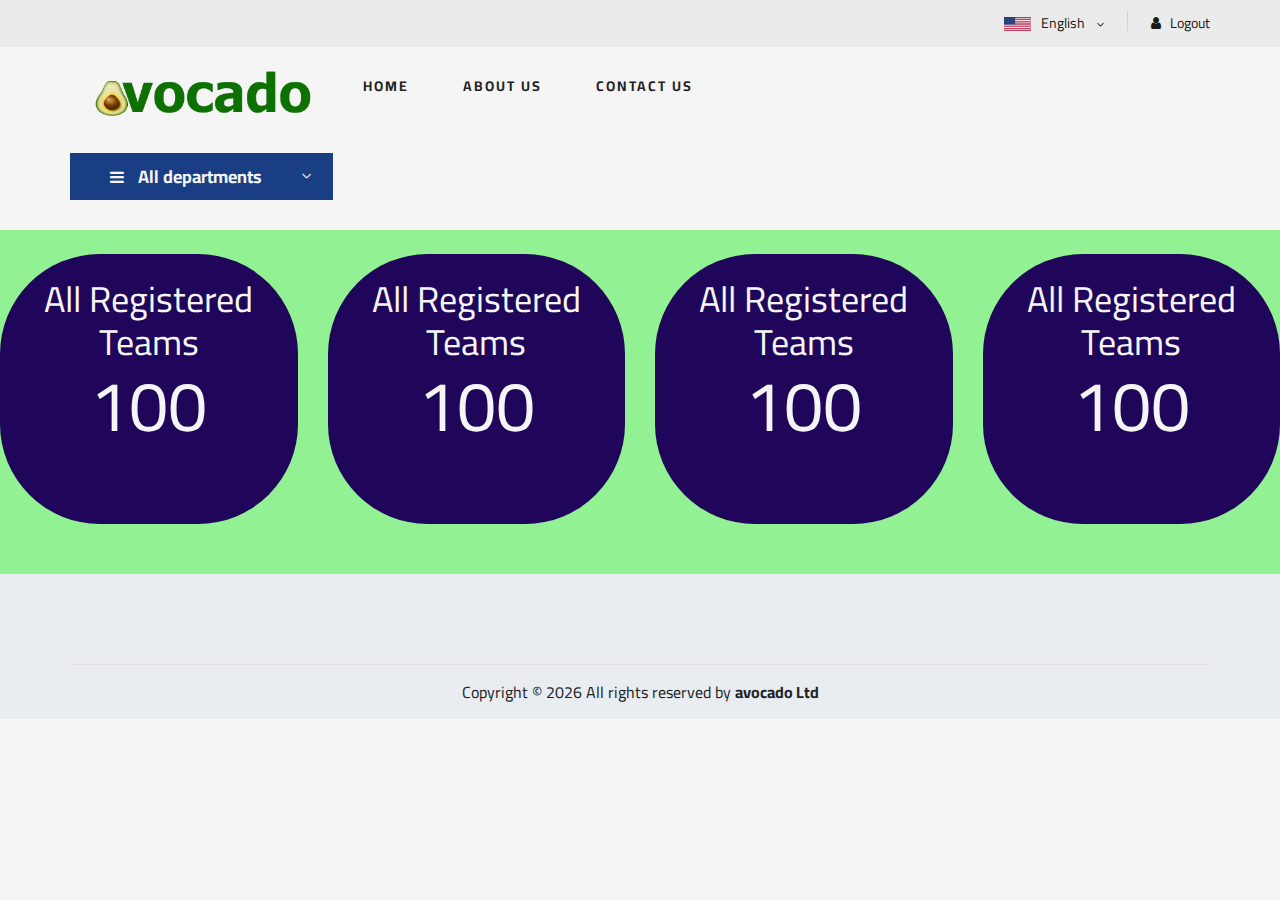
==== commit 32aa4bae: "tt" ====
--- a/ADMIN/index.html
+++ b/ADMIN/index.html
@@ -102,20 +102,12 @@
                 <div class="row">
                     <div class="col-lg-6">
                         <div class="header__top__left">
-                            <ul>
-                                <li><i class="fa fa-envelope"></i> hello@colorlib.com</li>
-                                <li></li>
-                            </ul>
+                            
                         </div>
                     </div>
                     <div class="col-lg-6">
                         <div class="header__top__right">
-                            <div class="header__top__right__social">
-                                <a href="#"><i class="fa fa-facebook"></i></a>
-                                <a href="#"><i class="fa fa-twitter"></i></a>
-                                <a href="#"><i class="fa fa-linkedin"></i></a>
-                                <a href="#"><i class="fa fa-pinterest-p"></i></a>
-                            </div>
+                
                             <div class="header__top__right__language">
                                 <img src="img/language.png" alt="" />
                                 <div>English</div>
@@ -126,7 +118,7 @@
                                 </ul>
                             </div>
                             <div class="header__top__right__auth">
-                                <a href="#"><i class="fa fa-user"></i> Login</a>
+                                <a href="#"><i class="fa fa-user"></i> Logout</a>
                             </div>
                         </div>
                     </div>
@@ -161,16 +153,8 @@
                 </div>
                 <div class="col-lg-3">
                     <div class="header__cart">
-                        <ul>
-                            <!-- <li>
-                <a href="#"><i class="fa fa-heart"></i> <span>1</span></a>
-              </li> -->
-                            My Cart:
-                            <li>
-                                <a href="#"><i class="fa fa-shopping-bag"></i> <span>3</span></a>
-                            </li>
-                        </ul>
-                        <div class="header__cart__price">item: <span>$150.00</span></div>
+                       
+                       
                     </div>
                 </div>
             </div>
@@ -200,106 +184,78 @@
                     </div>
                 </div>
                 <div class="col-lg-9">
-                    <div class="hero__search">
-                        <div class="hero__search__form">
-                            <form action="#">
-                                <div class="hero__search__categories">
-                                    All Categories
-                                    <span class="arrow_carrot-down"></span>
-                                </div>
-                                <input type="text" placeholder="What do yo u need?" />
-                                <button type="submit" class="site-btn">SEARCH</button>
-                            </form>
-                        </div>
-                        <div class="hero__search__phone">
-                            <div class="hero__search__phone__icon">
-                                <i class="fa fa-phone"></i>
-                            </div>
-                            <div class="hero__search__phone__text">
-                                <h5>+65 11.188.888</h5>
-                                <span>support 24/7 time</span>
-                            </div>
-                        </div>
-                    </div>
+                   
                 </div>
             </div>
         </div>
     </section>
     <!-- Hero Section End -->
 
-    <!-- Breadcrumb Section Begin -->
-    <section class="breadcrumb-section set-bg" data-setbg="img/breadcrumb.jpg">
-        <div class="container">
-            <div class="row">
-                <div class="col-lg-12 text-center">
-                    <div class="breadcrumb__text">
-                        <h2>Art</h2>
-                        <div class="breadcrumb__option">
-                            <a href="./index.html">Home</a>
-                            <span>About Us</span>
-                        </div>
-                    </div>
-                </div>
-            </div>
-        </div>
-    </section>
-    <!-- Breadcrumb Section End -->
+    <div class="row text-center" style="background-color: palegreen; ">
+        <div class="col-lg-3 col-md-3 col-sm-3" style="">
+            <div class="featured__item pt-4">
+                <div class="featured__item__pic set-bg" data-setbg="" style="background: rgb(33, 7, 94);border-radius: 100px;">
+                    <br> <h2 style="color: white;">All Registered Teams</h2>
+                    <ul class="featured__item__pic__hover" title="Donate">
+                        <li><a href="support_team.html"><i class="fa fa-user" aria-hidden="true"></i></a></li>
+
+                    </ul>
+                    <h1 style="color: white;">100</h1>
+                </div>
+               
+            </div>
+        </div>
+
+
+        <div class="col-lg-3 col-md-3 col-sm-3">
+            <div class="featured__item pt-4">
+                <div class="featured__item__pic set-bg" data-setbg="" style="background: rgb(33, 7, 94);border-radius: 100px;">
+                    <br> <h2 style="color: white;">All Registered Teams</h2>
+                    <ul class="featured__item__pic__hover" title="Donate">
+                        <li><a href="support_team.html"><i class="fa fa-user" aria-hidden="true"></i></a></li>
+
+                    </ul>
+                    <h1 style="color: white;">100</h1>
+                </div>
+               
+            </div>
+        </div>
+        <br>
+
+        <div class="col-lg-3 col-md-3 col-sm-3">
+            <div class="featured__item pt-4">
+                <div class="featured__item__pic set-bg" data-setbg="" style="background: rgb(33, 7, 94);border-radius: 100px;">
+                    <br> <h2 style="color: white;">All Registered Teams</h2>
+                    <ul class="featured__item__pic__hover" title="Donate">
+                        <li><a href="support_team.html"><i class="fa fa-user" aria-hidden="true"></i></a></li>
+
+                    </ul>
+                    <h1 style="color: white;">100</h1>
+                </div>
+            </div>
+        </div>
+
+
+        <div class="col-lg-3 col-md-3 col-sm-3">
+            <div class="featured__item pt-4">
+                <div class="featured__item__pic set-bg" data-setbg="" style="background: rgb(33, 7, 94);border-radius: 100px;">
+                    <br> <h2 style="color: white;">All Registered Teams</h2>
+                    <ul class="featured__item__pic__hover" title="Donate">
+                        <li><a href="support_team.html"><i class="fa fa-user" aria-hidden="true"></i></a></li>
+
+                    </ul>
+                    <h1 style="color: white;">100</h1>
+                </div>
+               
+            </div>
+        </div>
+
+    </div>
 
 
     <!-- Footer Section Begin -->
     <footer class="footer spad">
         <div class="container">
-            <div class="row">
-                <div class="col-lg-3 col-md-6 col-sm-6">
-                    <div class="footer__about">
-                        <div class="footer__about__logo">
-                            <a href="./index.html"><img src="img/logo.png" alt=""></a>
-                        </div>
-                        <ul>
-                            <li>Address: kn 204 kigali</li>
-                            <li>Phone: +250780591269</li>
-                            <li>Email: avocado@info.rw</li>
-                        </ul>
-                    </div>
-                </div>
-                <div class="col-lg-4 col-md-6 col-sm-6 offset-lg-1">
-                    <div class="footer__widget">
-                        <h6>Useful Links</h6>
-                        <ul>
-                            <li><a href="#">About Us</a></li>
-                            <!-- <li><a href="#">About Our Shop</a></li>
-              <li><a href="#">Secure Shopping</a></li>
-              <li><a href="#">Delivery infomation</a></li> -->
-                            <li><a href="#">Privacy Policy</a></li>
-                            <!-- <li><a href="#">Our Sitemap</a></li> -->
-                        </ul>
-                        <ul>
-                            <!-- <li><a href="#">Who We Are</a></li>
-              <li><a href="#">Our Services</a></li>
-              <li><a href="#">Projects</a></li> -->
-                            <li><a href="#">Contact</a></li>
-                            <li><a href="#">Innovation</a></li>
-                            <!-- <li><a href="#">Testimonials</a></li> -->
-                        </ul>
-                    </div>
-                </div>
-                <div class="col-lg-4 col-md-12">
-                    <div class="footer__widget">
-                        <h6>Join Our Newsletter Now</h6>
-                        <p>Get E-mail updates about our latest shop and special offers.</p>
-                        <form action="#">
-                            <input type="text" placeholder="Enter your mail">
-                            <button type="submit" class="site-btn">Subscribe</button>
-                        </form>
-                        <div class="footer__widget__social">
-                            <a href="#"><i class="fa fa-facebook"></i></a>
-                            <a href="#"><i class="fa fa-instagram"></i></a>
-                            <a href="#"><i class="fa fa-twitter"></i></a>
-                            <a href="#"><i class="fa fa-pinterest"></i></a>
-                        </div>
-                    </div>
-                </div>
-            </div>
             <div class="row">
                 <div class="col-lg-12">
                     <div class="footer__copyright">
